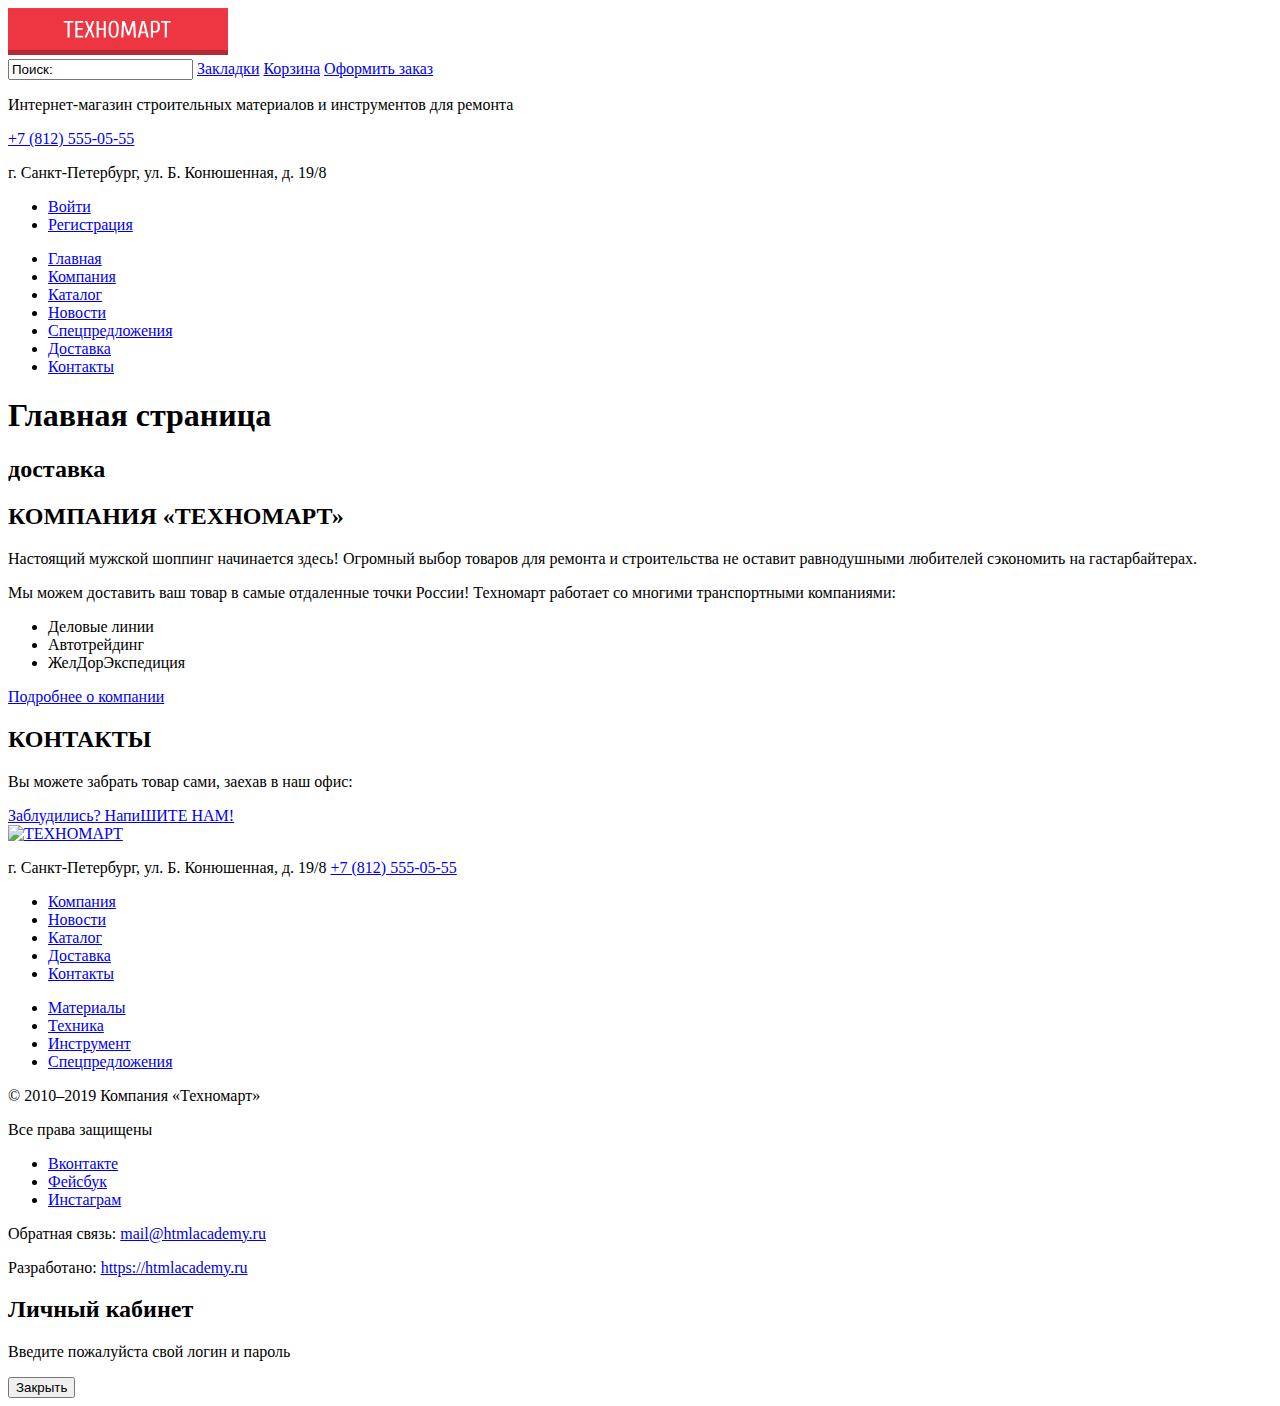
==== index.html @ db0eece3 "Работа над ошибками" ====
<!DOCTYPE html>
<html lang="ru">
  <head>
    <meta charset="utf-8">
    <title>HTML Academy: Техномарт</title>
  </head>
  <body>
    <header>
      <div class="head">
          <div class="logo">
            <a href="#"><img src="img/logo.png" alt="ТЕХНОМАРТ"></a>
          </div>
         
          <input maxlength="#" size="#" value="Поиск:">

          <a href="#">Закладки</a>
          <a href="#">Корзина</a>
          <a href="#">Оформить заказ</a>

          
      </div>

      <div class="contact">
          <p>Интернет-магазин строительных материалов и инструментов для ремонта</p>
          
              <div>
                <a href="tel:">+7 (812) 555-05-55</a>
              </div>
              
                 <p>г. Санкт-Петербург, ул. Б. Конюшенная, д. 19/8</p>
                 
              <ul>
                <li><a href="#">Войти</a></li>          
                <li><a href="#">Регистрация</a></li>
              </ul>
      </div>

       
          <nav>
              <ul>
                  <li class="#"><a href="#">Главная</a></li>
                  <li class="#"><a href="#">Компания</a></li>
                  <li class="#"><a href="catalog.html">Каталог</a></li>
                  <li class="#"><a href="#">Новости</a></li>
                  <li class="#"><a href="#">Спецпредложения</a></li>
                  <li class="#"><a href="#">Доставка</a></li>
                  <li class="#"><a href="#">Контакты</a></li>
              </ul>
          </nav>
      
    </header>
    
    <main>
      <h1>Главная страница</h1>
     
      <section>
      <h2>доставка</h2>
        <section>
          <h2>КОМПАНИЯ &#171;ТЕХНОМАРТ&#187;</h2>
        
          <p>Настоящий мужской шоппинг начинается здесь! Огромный выбор товаров для
               ремонта и строительства не оставит равнодушными любителей сэкономить на
                гастарбайтерах.</p>
           
            <p> Мы можем доставить ваш товар в самые отдаленные точки России!
              Техномарт работает со многими транспортными компаниями:</p>
              
          <ul>
            <li>Деловые линии</li>
            <li>Автотрейдинг</li>
           <li>ЖелДорЭкспедиция</li>
          </ul> 
          <a href="#">Подробнее о компании</a>         
        </section>

        <section>
          <h2>КОНТАКТЫ</h2>
            <p>Вы можете забрать товар сами, 
              заехав в наш офис:</p>
          <a href="#">Заблудились? НапиШИТЕ НАМ!</a>
        </section>
      </section>
    </main>


    <footer> 
      <div>
        <a href="#"><img src="" alt="ТЕХНОМАРТ"></a>
      </div>

      <div>
        <p>
          г. Санкт-Петербург, ул. Б. Конюшенная, д. 19/8
          <a href="tel:">+7 (812) 555-05-55</a>
        </p>
      </div>

       
        <nav>
         <ul>
            <li class="#"><a href="#">Компания</a></li>
            <li class="#"><a href="#">Новости</a></li>
            <li class="#"><a href="catalog.html">Каталог</a></li>
            <li class="#"><a href="#">Доставка</a></li>
            <li class="#"><a href="#">Контакты</a></li>
          </ul>
        </nav>
      

       
        <nav>    
          <ul>
            <li class="#"><a href="#">Материалы</a></li>
            <li class="#"><a href="#">Техника</a></li>
            <li class="#"><a href="#">Инструмент</a></li>
            <li class="#"><a href="#">Спецпредложения</a></li>
          </ul>
        </nav>
      
      <div>
        <p> © 2010–2019 Компания «Техномарт»</p>
        <p> Все права защищены</p>
      </div>

      
        <ul>
          <li>
            <a href="#">Вконтакте</a>
          </li>
          <li>
            <a href="#">Фейсбук</a>
          </li>
          <li>
            <a href="#">Инстаграм</a>
          </li>
        </ul>
     
      <div>
        <p>Обратная связь:
          <a href="mailto:mail@htmlacademy.ru">mail@htmlacademy.ru</a></p>
      </div>
      <div>    
        <p>Разработано:
        <a href="https://up.htmlacademy.ru/htmlcss/28/project/technomart#technomart-3-5">https://htmlacademy.ru</a></p>
      </div>
    </footer>

  </body>
</html>



<section>
  <h2>Личный кабинет</h2>
  <p>Введите пожалуйста свой логин и пароль</p>
  <!-- Здесь будет форма логина -->
  <button type="button">Закрыть</button>
</section>
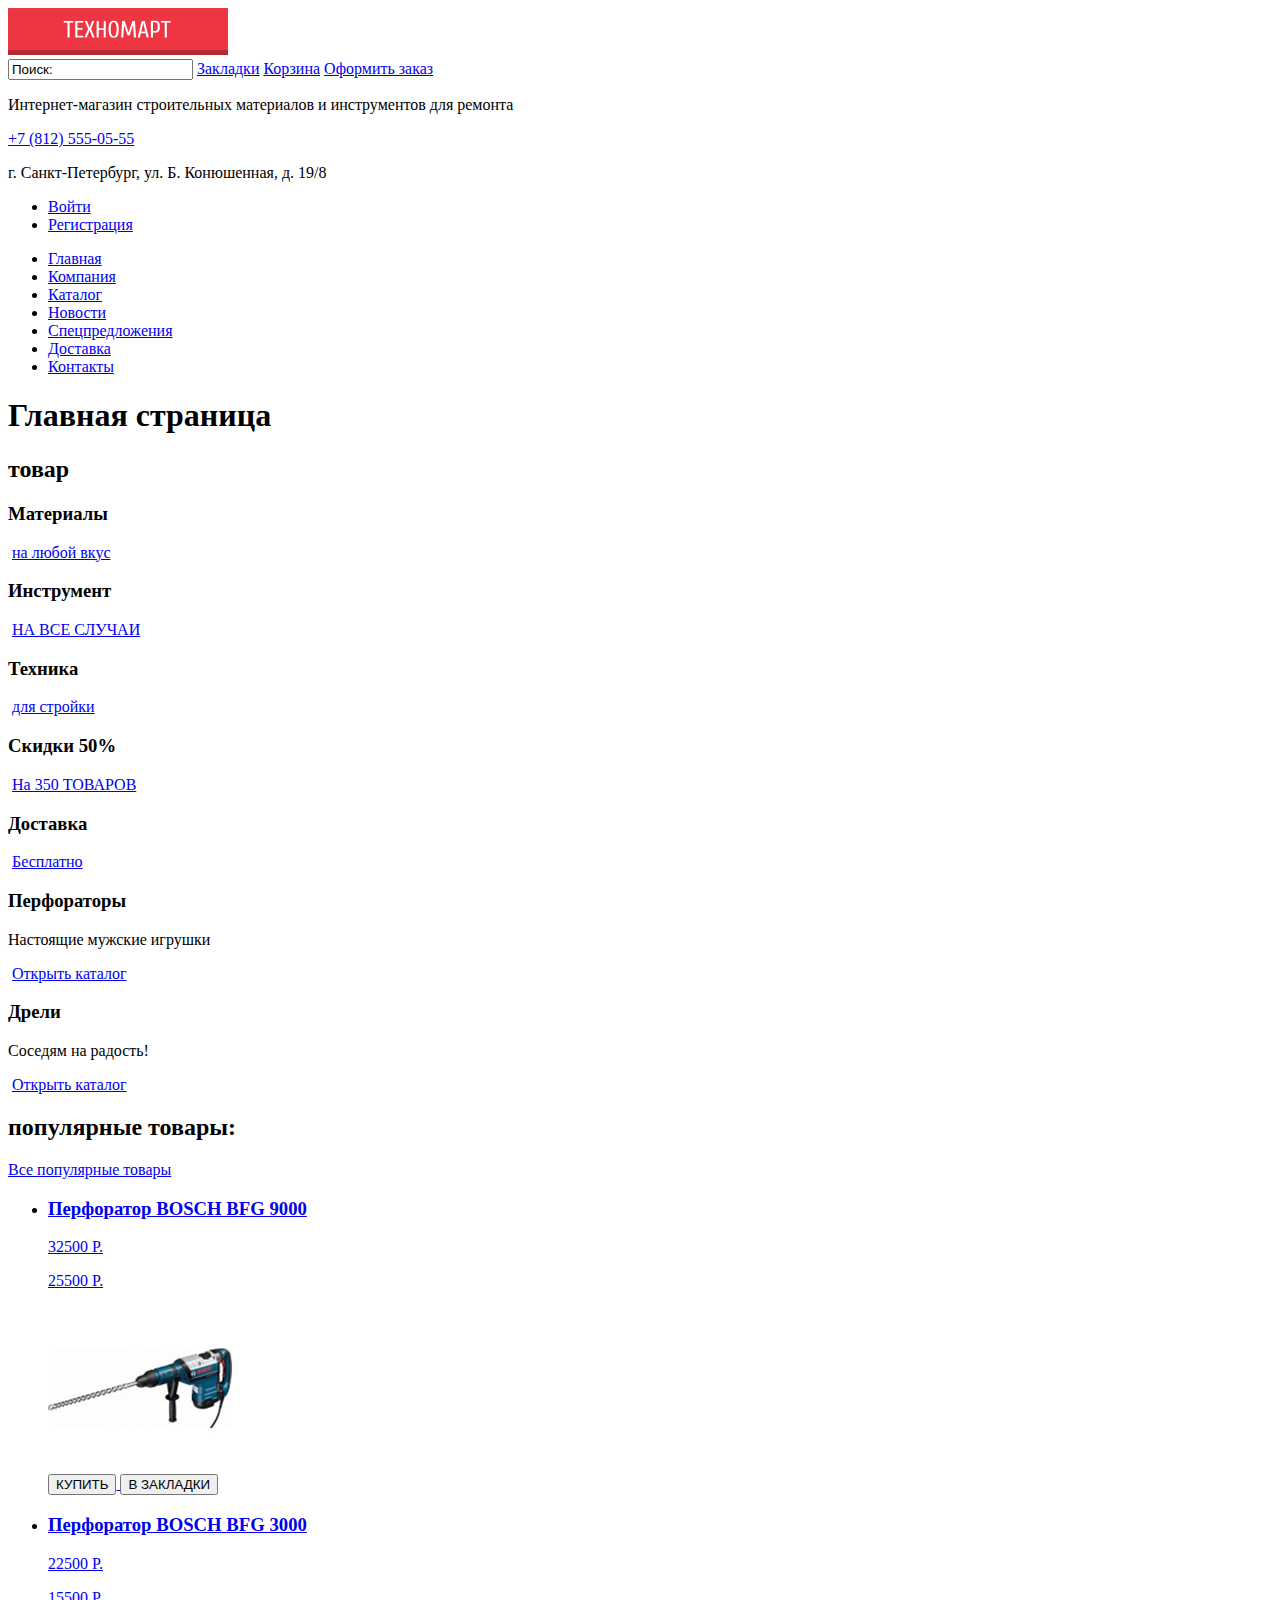
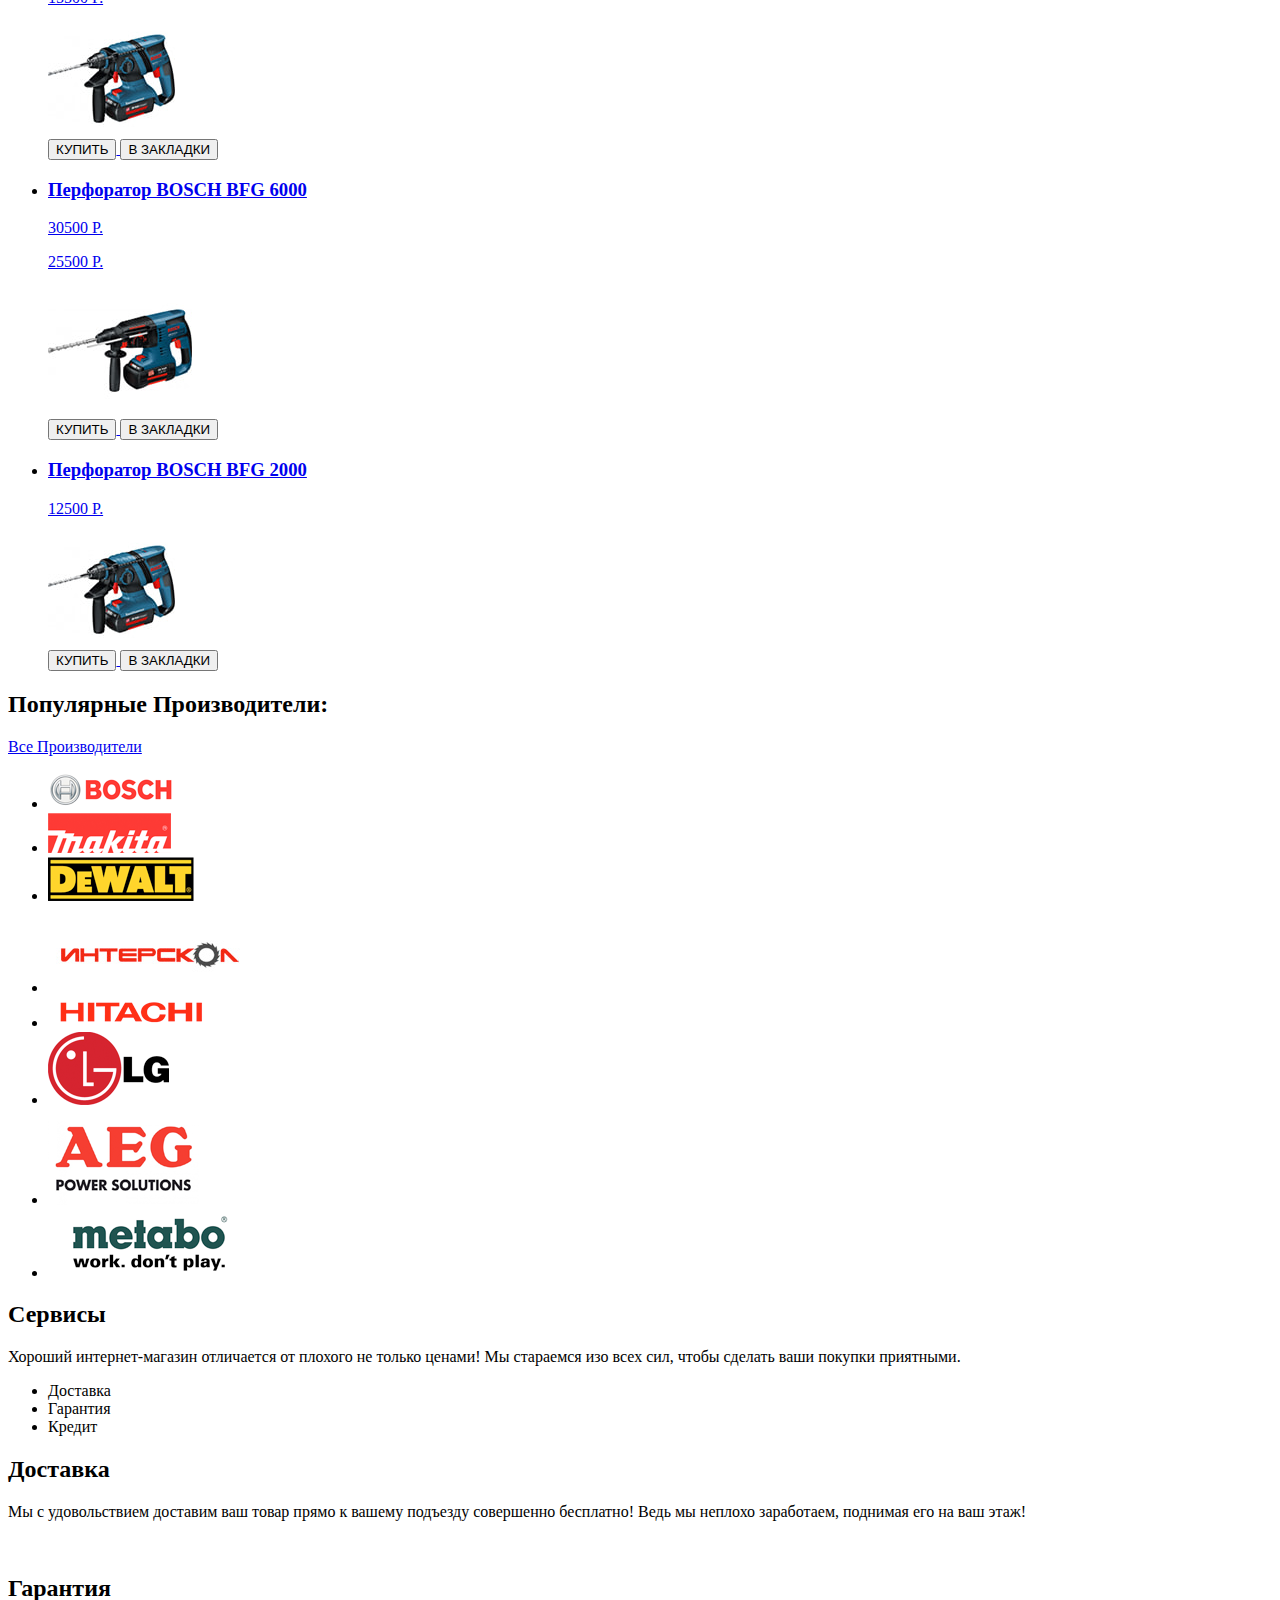
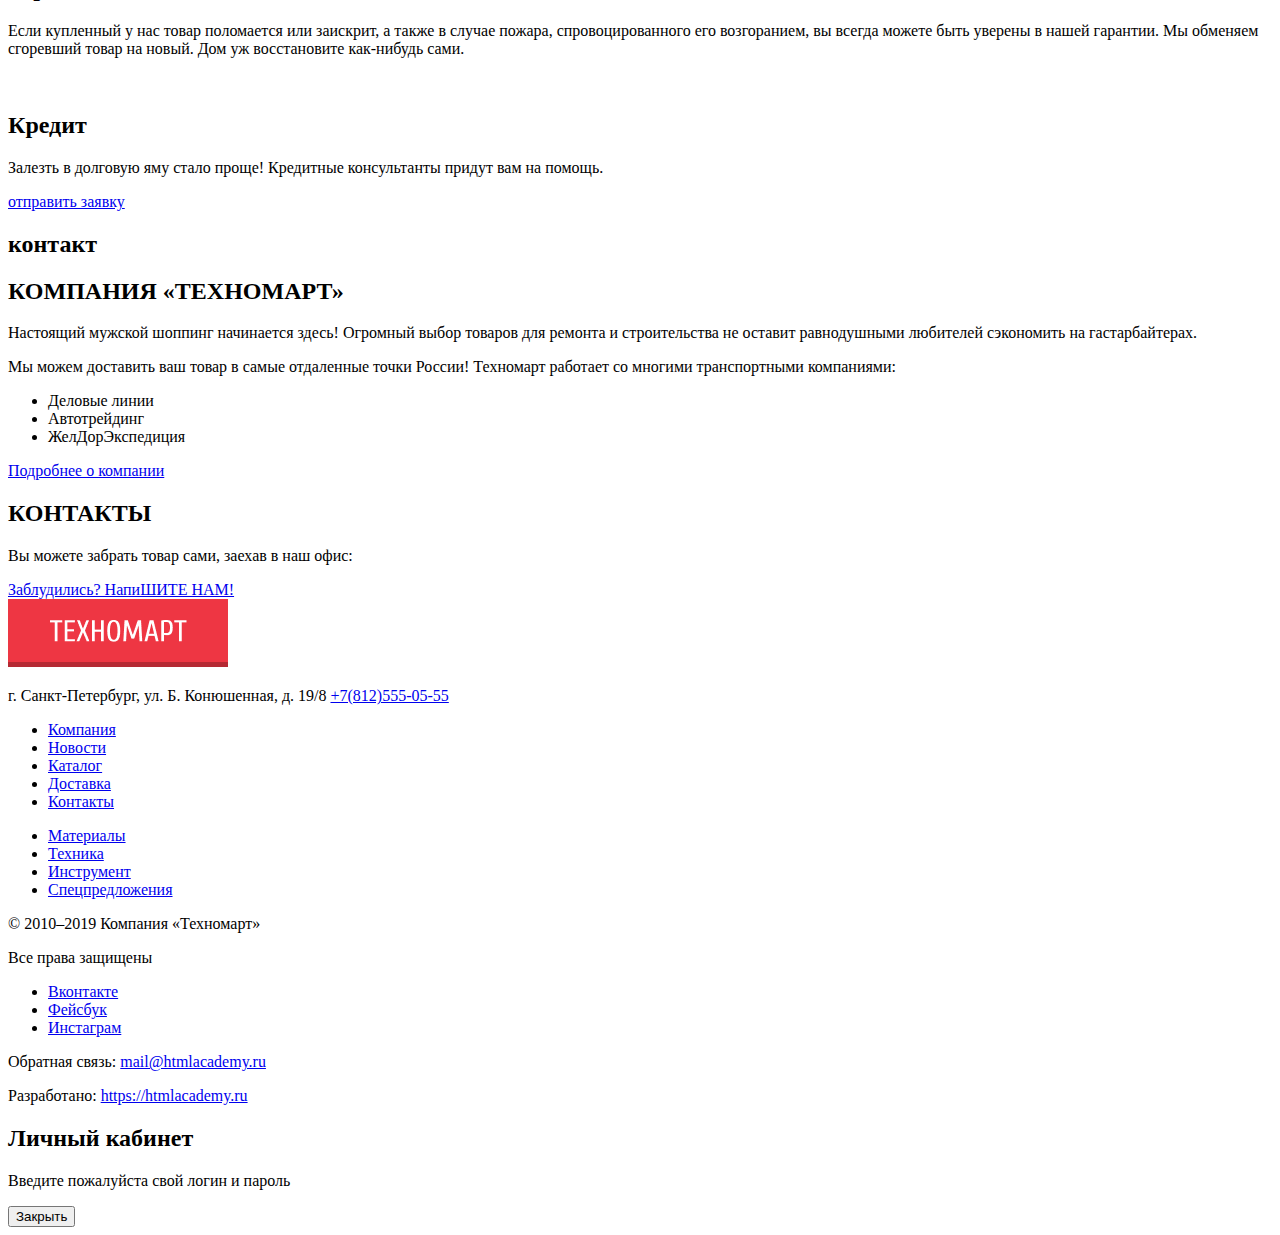
==== commit d9e79329: "Проверка задания 3 частичность 4." ====
--- a/index.html
+++ b/index.html
@@ -8,23 +8,21 @@
     <header>
       <div class="head">
           <div class="logo">
-            <a href="#"><img src="img/logo.png" alt="ТЕХНОМАРТ"></a>
+            <a href="#"><img src="img/logo.png" width="220" height="47" alt="ТЕХНОМАРТ"></a>
           </div>
          
           <input maxlength="#" size="#" value="Поиск:">
 
           <a href="#">Закладки</a>
           <a href="#">Корзина</a>
-          <a href="#">Оформить заказ</a>
-
-          
+          <a href="#">Оформить заказ</a>          
       </div>
 
       <div class="contact">
           <p>Интернет-магазин строительных материалов и инструментов для ремонта</p>
           
               <div>
-                <a href="tel:">+7 (812) 555-05-55</a>
+                <a href="tel:+78125550555">+7 (812) 555-05-55</a>
               </div>
               
                  <p>г. Санкт-Петербург, ул. Б. Конюшенная, д. 19/8</p>
@@ -52,9 +50,164 @@
     
     <main>
       <h1>Главная страница</h1>
+      <section>
+        <h2>товар</h2>
+        
+        <div>
+          <h3>Материалы</h3>
+          <img src="#" alt="">
+        <a href="#">на любой вкус</a>
+        </div>
+        <div>
+          <h3>Инструмент</h3>
+          <img src="#" alt="">
+        <a href="#">НА ВСЕ СЛУЧАИ</a>
+        </div>
+        <div>
+          <h3>Техника</h3>
+          <img src="#" alt="">
+        <a href="#">для стройки</a>
+              </div>
+        <div>
+          <h3>Скидки 50%</h3>
+          <img src="#" alt="">
+        <a href="#">На 350 ТОВАРОВ</a>
+              </div>
+        <div>
+          <h3>Доставка</h3>
+          <img src="#" alt="">
+        <a href="#">Бесплатно</a>
+              </div>
+        <div>
+          <div>
+            <h3>Перфораторы</h3>
+            <p>Настоящие мужские игрушки</p>
+            <img src="#" alt="">
+          <a href="#">Открыть каталог</a>          
+          </div>
+          <div>
+            <h3>Дрели</h3>
+            <p>Соседям на радость!</p>
+            <img src="#" alt="">
+          <a href="#">Открыть каталог</a>
+                  </div>
+        </div>
+      </section>
+
+      <section>
+        <h2>популярные товары:</h2>
+        <a href="#">Все популярные товары</a>
+        <ul>
+          <li>
+            <a href="product.html">
+              <h3>Перфоратор BOSCH BFG 9000</h3>
+              <p>32500 Р.</p>
+              <p>25500 P.</p>
+              <div>
+                  <img src="img/BFG9000.jpg" width="184" height="164" alt="Перфоратор BOSCH BFG 9000">
+              </div>
+              <div>
+                <button type="button">КУПИТЬ</button>
+                <button type="button">В ЗАКЛАДКИ</button>
+              </div>
+            </a> 
+          </li>
+          <li>
+            <a href="product.html">
+              <h3>Перфоратор BOSCH BFG 3000</h3>
+              <p>22500 Р.</p>
+              <p>15500 P.</p>
+              <div>
+                  <img src="img/BFG3000.jpg" width="127" height="112" alt="Перфоратор BOSCH BFG 3000">
+              </div>
+              <div>
+                <button type="button">КУПИТЬ</button>
+                <button type="button">В ЗАКЛАДКИ</button>
+              </div>
+            </a> 
+            </li>
+          <li>
+            <a href="product.html">
+              <h3>Перфоратор BOSCH BFG 6000</h3>
+              <p>30500 Р.</p>
+              <p>25500 P.</p>
+              <div>
+                  <img src="img/BFG6000.jpg" width="144" height="128" alt="Перфоратор BOSCH BFG 6000">
+              </div>
+              <div>
+                <button type="button">КУПИТЬ</button>
+                <button type="button">В ЗАКЛАДКИ</button>
+              </div>
+            </a> 
+          </li>
+          <li>
+            <a href="product.html">
+              <h3>Перфоратор BOSCH BFG 2000</h3>
+              <p>12500 P.</p>
+              <div>
+                  <img src="img/BFG2000.jpg" width="127" height="112" alt="Перфоратор BOSCH BFG 2000">
+              </div>
+              <div>
+                <button type="button">КУПИТЬ</button>
+                <button type="button">В ЗАКЛАДКИ</button>
+              </div>
+            </a> 
+          </li>
+        </ul>
+      </section>
+
+      <section>
+        <h2>Популярные Производители:</h2>
+        <a href="#">Все Производители</a>
+        <ul>
+          <li><a href="#"><img src="img/bosh.png" alt="BOSCH"></a> </li>
+          <li><a href="#"><img src="img/makita.png" alt="makita"></a></li>
+          <li><a href="#"><img src="img/dewalt.png" alt="dewalt"></a></li>
+          <li><a href="#"><img src="img/interskol.png" alt="interskol"></a></li>
+          <li><a href="#"><img src="img/hitachi.png" alt="hitachi"></a></li>
+          <li><a href="#"><img src="img/lg.png" alt="lg"></a></li>
+          <li><a href="#"><img src="img/AEG.png" alt="AEG"></a></li>
+          <li><a href="#"><img src="img/metabo.png" alt="metabo"></a></li>
+        </ul>       
      
-      <section>
-      <h2>доставка</h2>
+      </section>
+      
+      <section>
+        <h2>Сервисы</h2>
+        <p>Хороший интернет-магазин отличается от плохого не только ценами!
+          Мы стараемся изо всех сил, чтобы сделать ваши покупки приятными.</p>
+          <ul>
+            <li>Доставка</li>
+            <li>Гарантия</li>
+            <li>Кредит</li>
+          </ul>
+          <div>
+            <h2>Доставка</h2>
+            <p>Мы с удовольствием доставим ваш товар прямо 
+              к вашему подъезду совершенно бесплатно!
+              Ведь мы неплохо заработаем, 
+              поднимая его на ваш этаж!</p>
+            <img src="" alt=""> 
+          </div>
+
+          <div>
+            <h2>Гарантия</h2>
+            <p>Если купленный у нас товар поломается или заискрит, а также в случае пожара, спровоцированного его возгоранием, 
+              вы всегда можете быть уверены в нашей гарантии. Мы обменяем сгоревший товар на новый. Дом уж восстановите как-нибудь сами.</p>
+            <img src="" alt="">
+          </div>
+
+          <div>
+            <h2>Кредит</h2>
+            <p>Залезть в долговую яму стало проще! Кредитные консультанты придут вам на помощь.</p>
+            <a href="#">отправить заявку</a>
+            <img src="" alt="">
+          </div>
+      </section>
+
+
+      <section>
+      <h2>контакт</h2>
         <section>
           <h2>КОМПАНИЯ &#171;ТЕХНОМАРТ&#187;</h2>
         
@@ -85,13 +238,13 @@
 
     <footer> 
       <div>
-        <a href="#"><img src="" alt="ТЕХНОМАРТ"></a>
+        <a href="#"><img src="img/logo2.png" width="220" height="68" alt="ТЕХНОМАРТ"></a>
       </div>
 
       <div>
         <p>
           г. Санкт-Петербург, ул. Б. Конюшенная, д. 19/8
-          <a href="tel:">+7 (812) 555-05-55</a>
+          <a href="tel:+78125550555">+7(812)555-05-55</a>
         </p>
       </div>
 
@@ -141,7 +294,7 @@
       </div>
       <div>    
         <p>Разработано:
-        <a href="https://up.htmlacademy.ru/htmlcss/28/project/technomart#technomart-3-5">https://htmlacademy.ru</a></p>
+        <a href="https://htmlacademy.ru/intensive/htmlcss">https://htmlacademy.ru</a></p>
       </div>
     </footer>
 
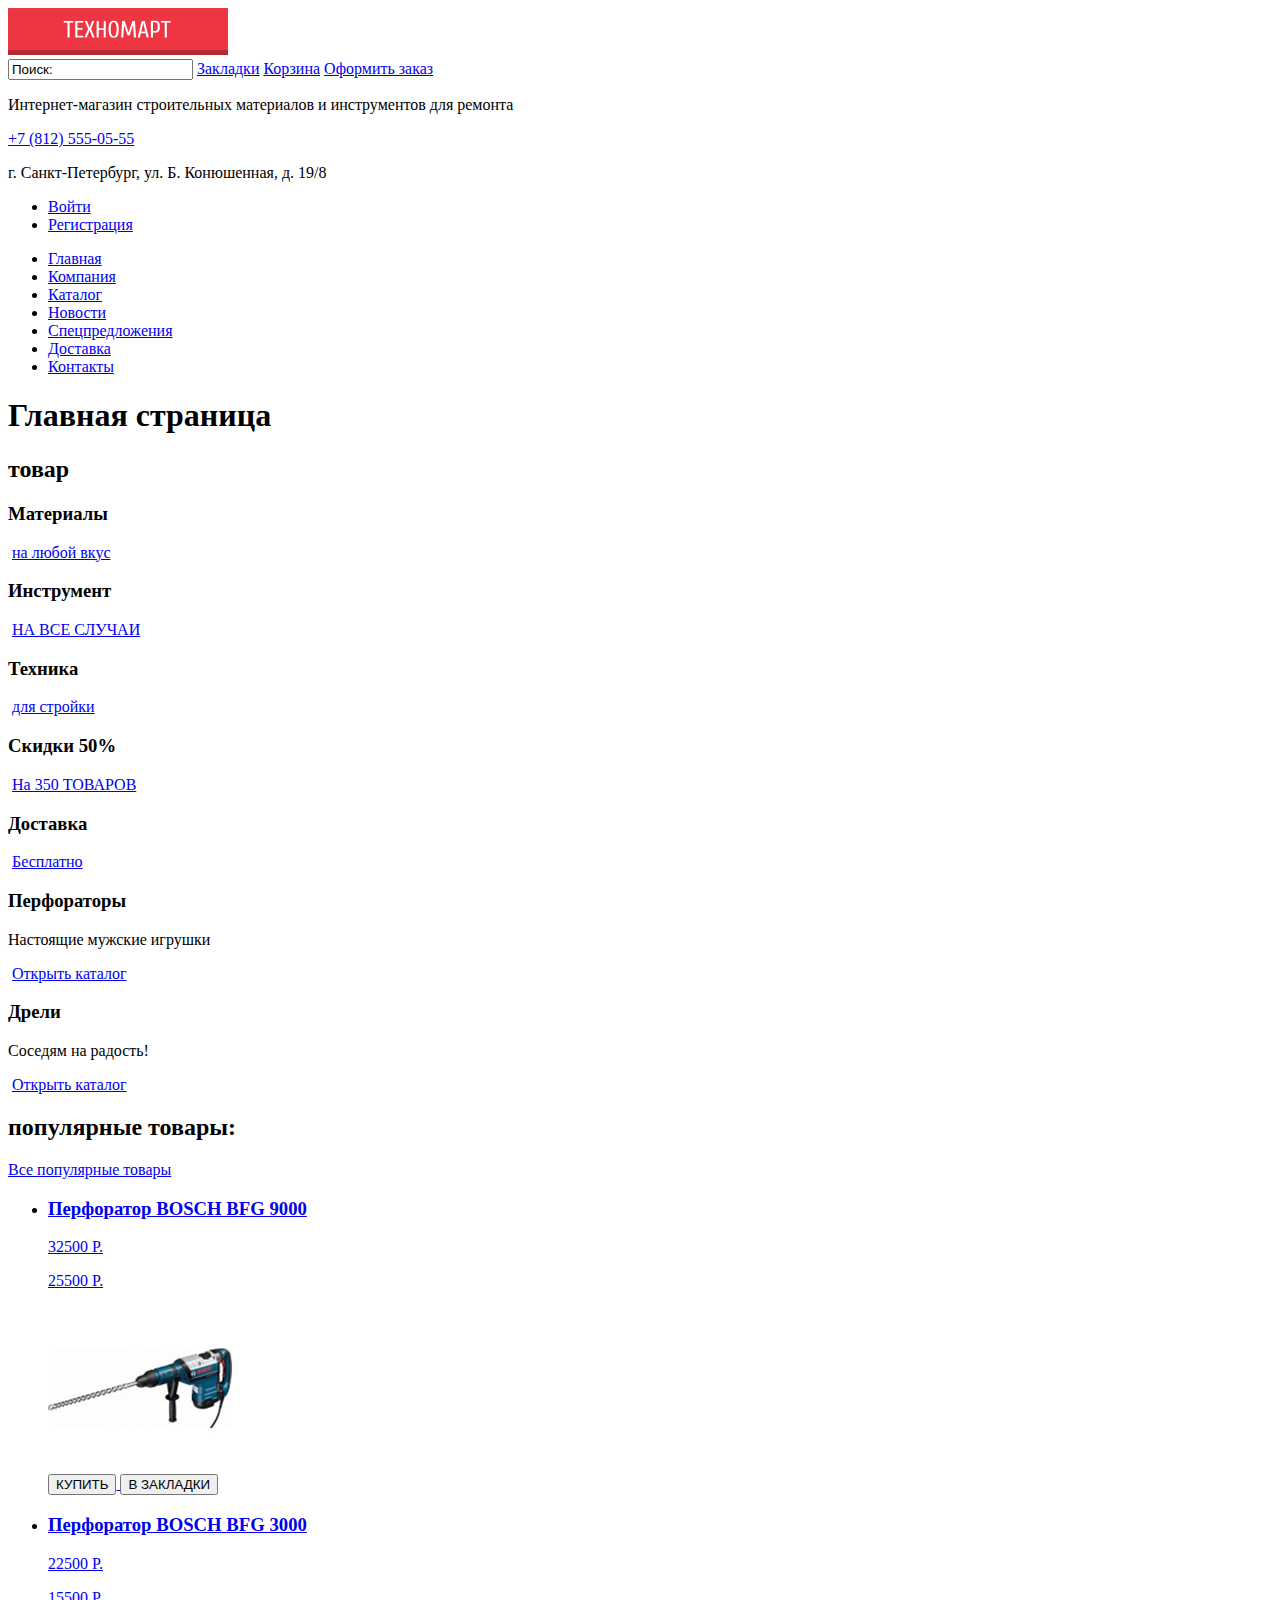
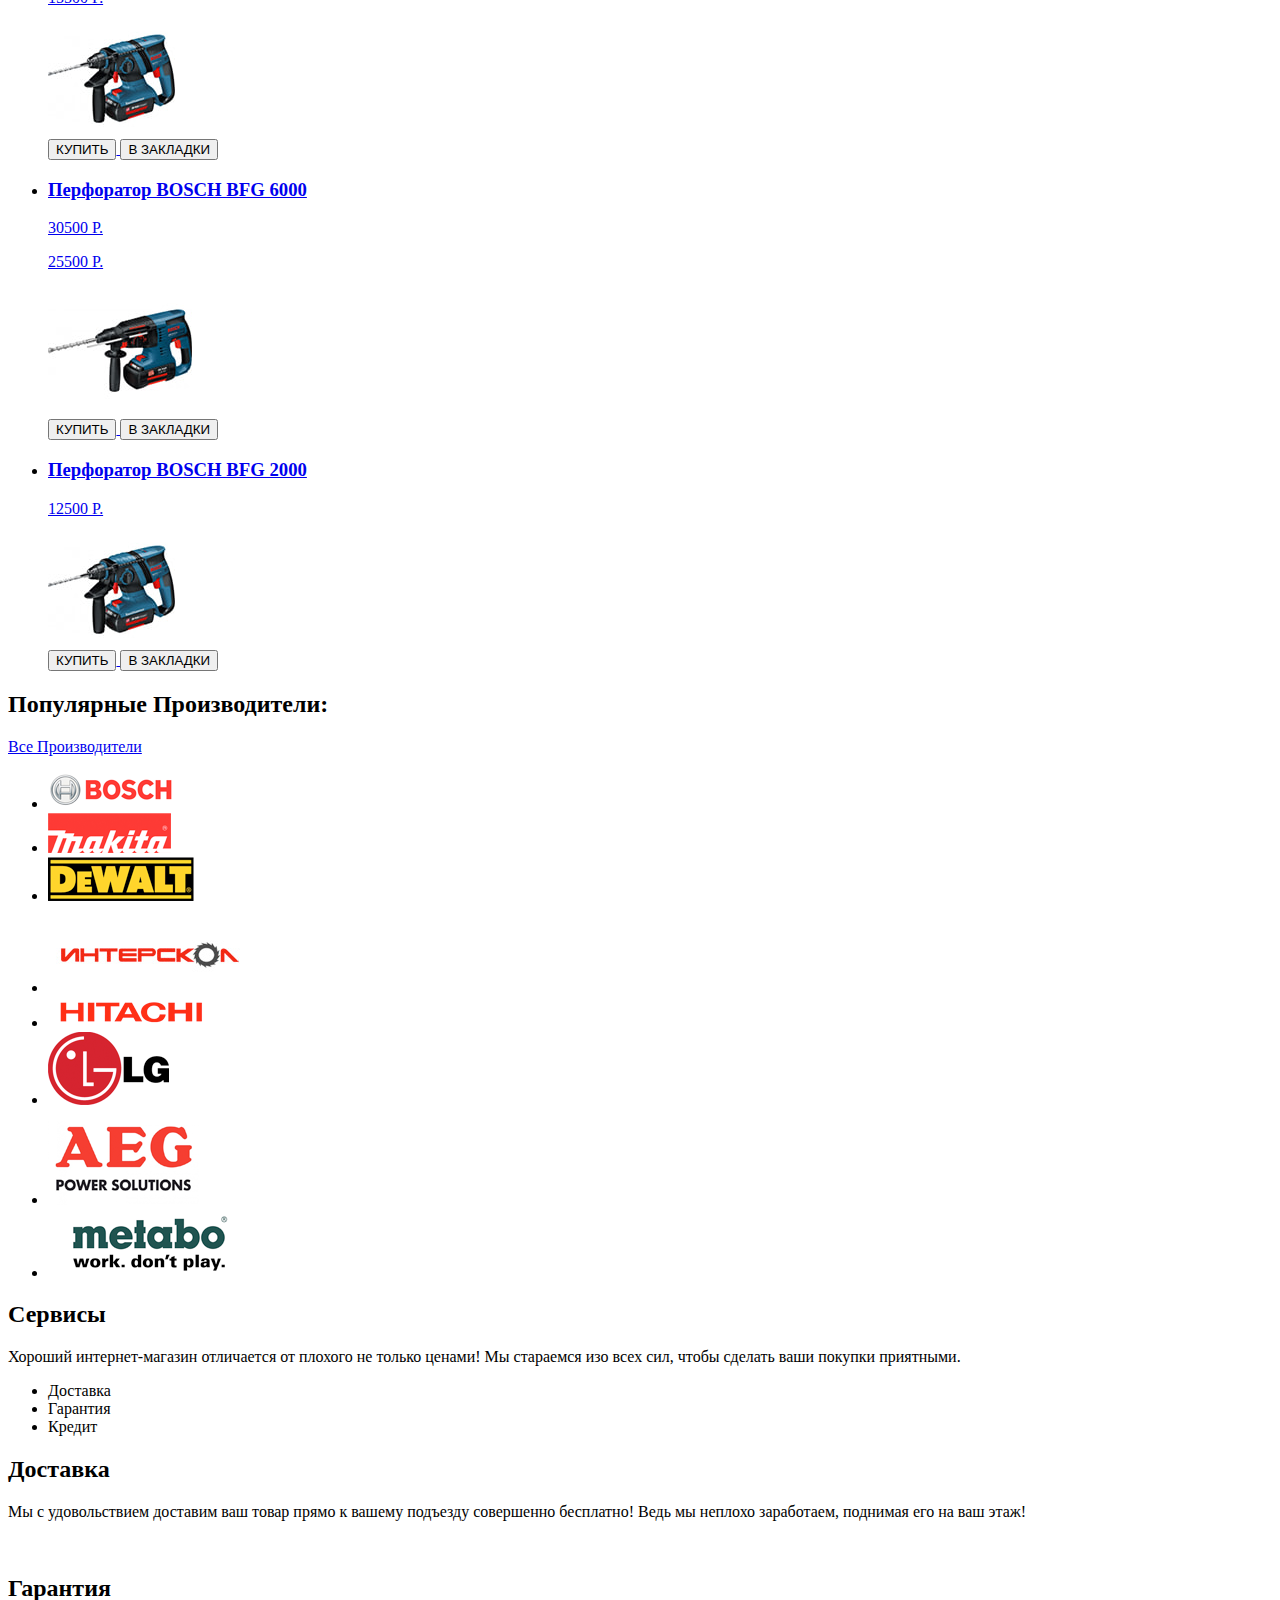
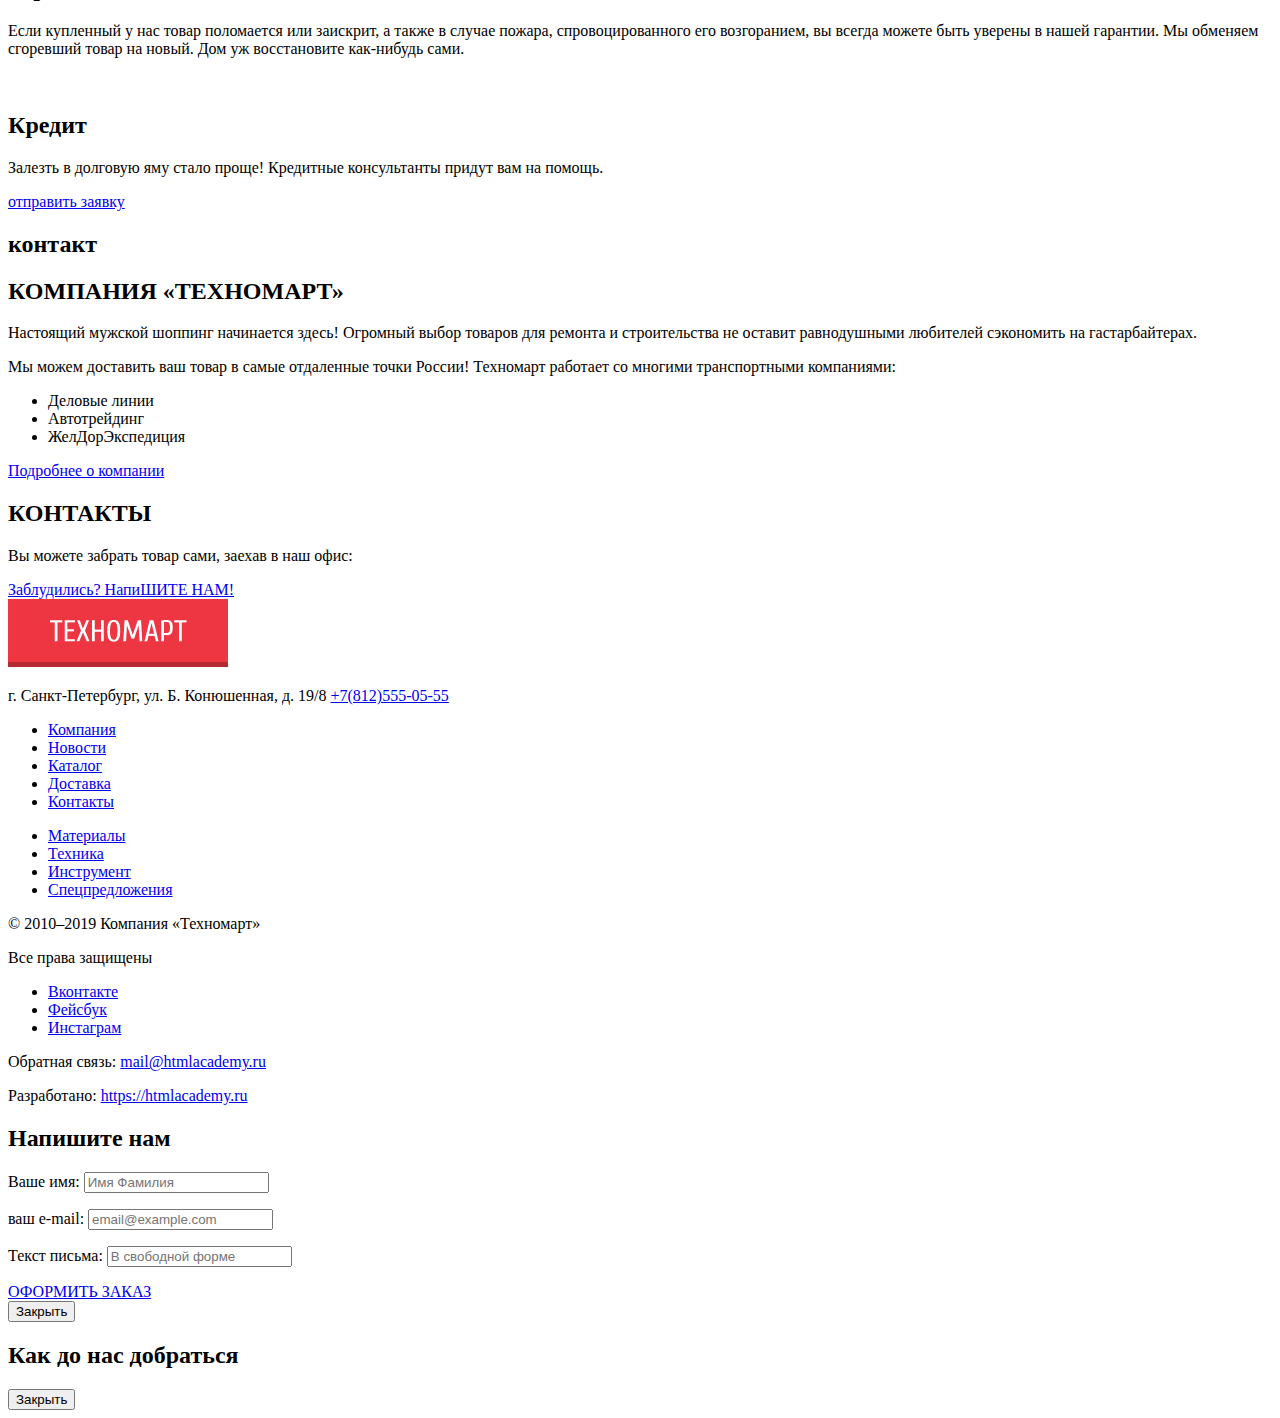
==== commit 3ea8dcb6: "Формы" ====
--- a/index.html
+++ b/index.html
@@ -49,9 +49,9 @@
     </header>
     
     <main>
-      <h1>Главная страница</h1>
-      <section>
-        <h2>товар</h2>
+      <h1 class="visually-hidden">Главная страница</h1>
+      <section>
+        <h2 class="visually-hidden">товар</h2>
         
         <div>
           <h3>Материалы</h3>
@@ -207,7 +207,7 @@
 
 
       <section>
-      <h2>контакт</h2>
+      <h2 class="visually-hidden">контакт</h2>
         <section>
           <h2>КОМПАНИЯ &#171;ТЕХНОМАРТ&#187;</h2>
         
@@ -304,8 +304,29 @@
 
 
 <section>
-  <h2>Личный кабинет</h2>
-  <p>Введите пожалуйста свой логин и пароль</p>
-  <!-- Здесь будет форма логина -->
+  <h2 class="visually-hidden">Напишите нам</h2>
+  <form action="https://echo.htmlacademy.ru" method="post">
+    <p>
+      <label for="appointment-name">Ваше имя:</label>
+      <input id="appointment-name" type="text" name="name" placeholder="Имя Фамилия">
+    </p>
+    <p>
+      <label for="appointment-email">ваш e-mail:</label>
+      <input id="appointment-email" type="email" name="email" placeholder="email@example.com">
+    </p>
+    <p>
+      <label for="appointment-text">Текст письма:</label>
+      <input id="appointment-text" type="text" name="text" placeholder="В свободной форме">
+    </p>
+    <div>
+      <a href="#">ОФОРМИТЬ ЗАКАЗ</a>
+    </div>
+  </form>
+  <button type="button">Закрыть</button>
+</section>
+
+<section>
+  <h2 class="visually-hidden">Как до нас добраться</h2>
+  <!-- Здесь будет карта -->
   <button type="button">Закрыть</button>
 </section>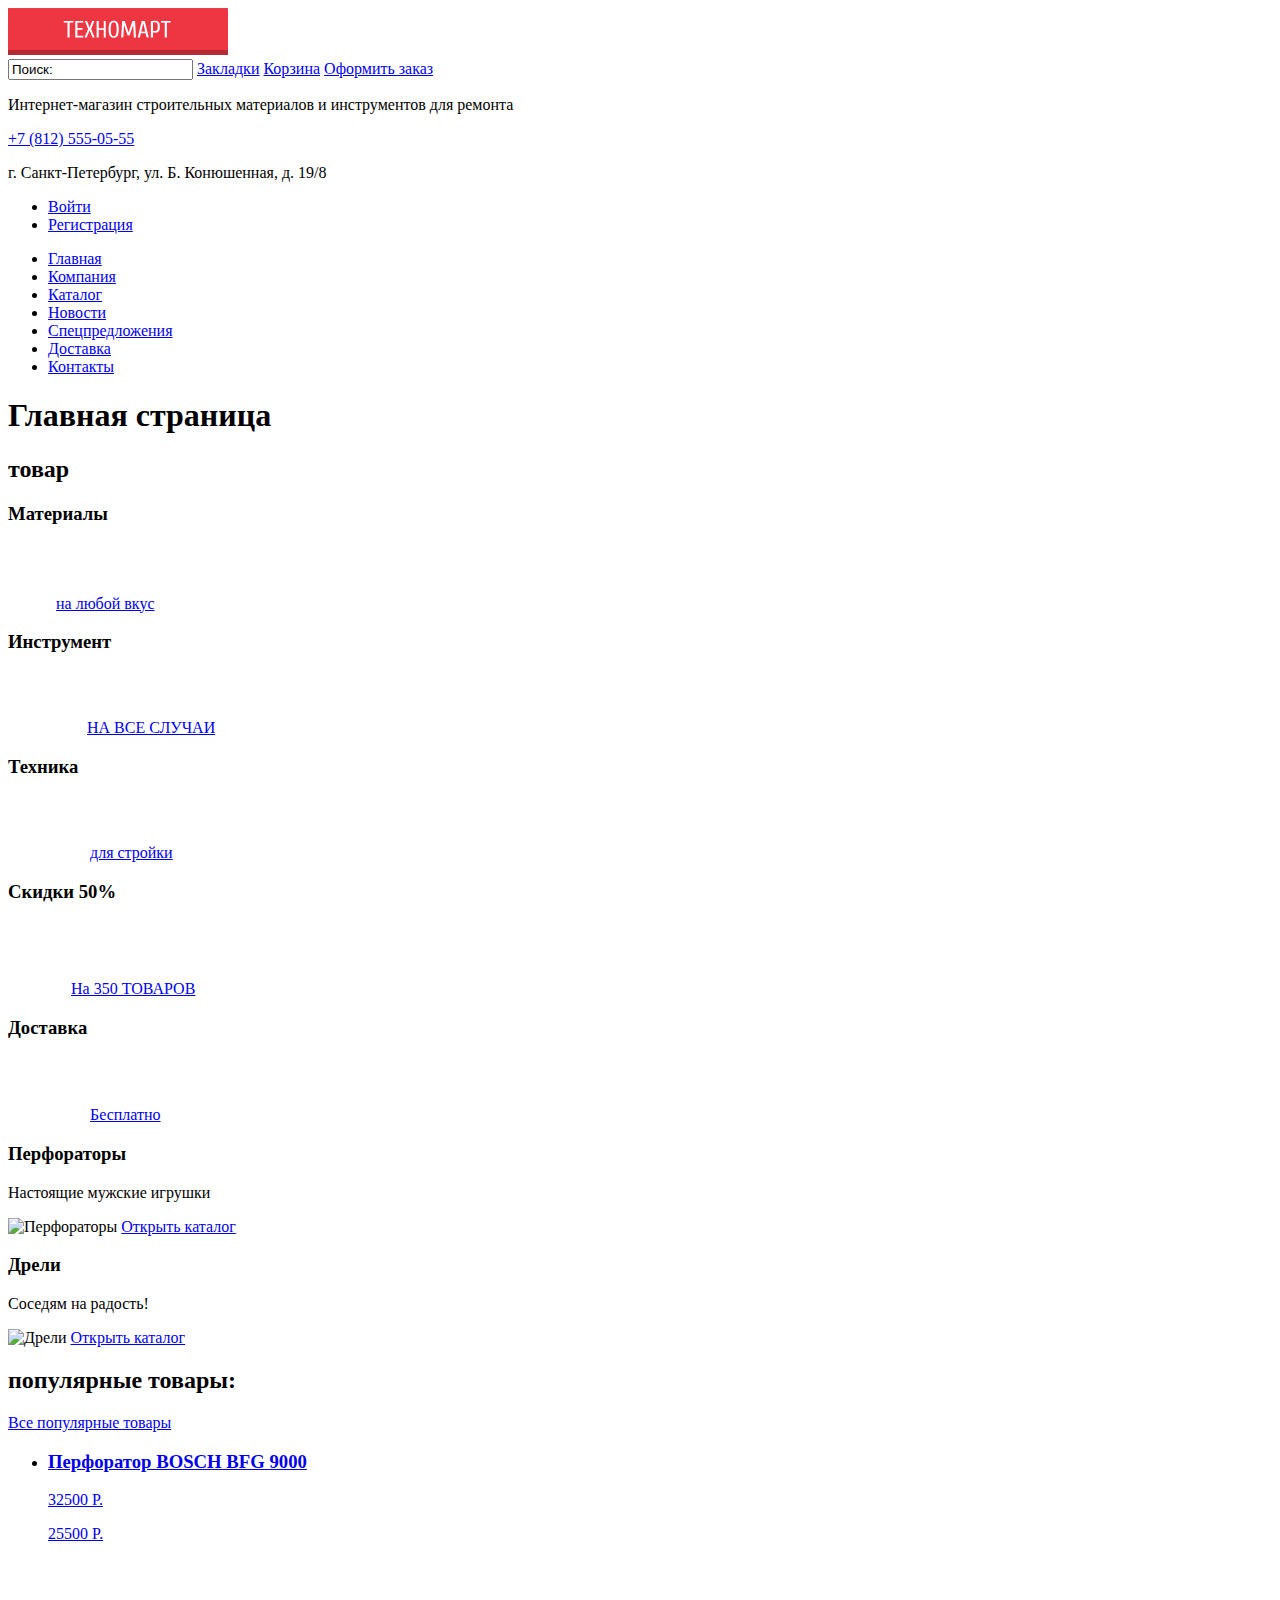
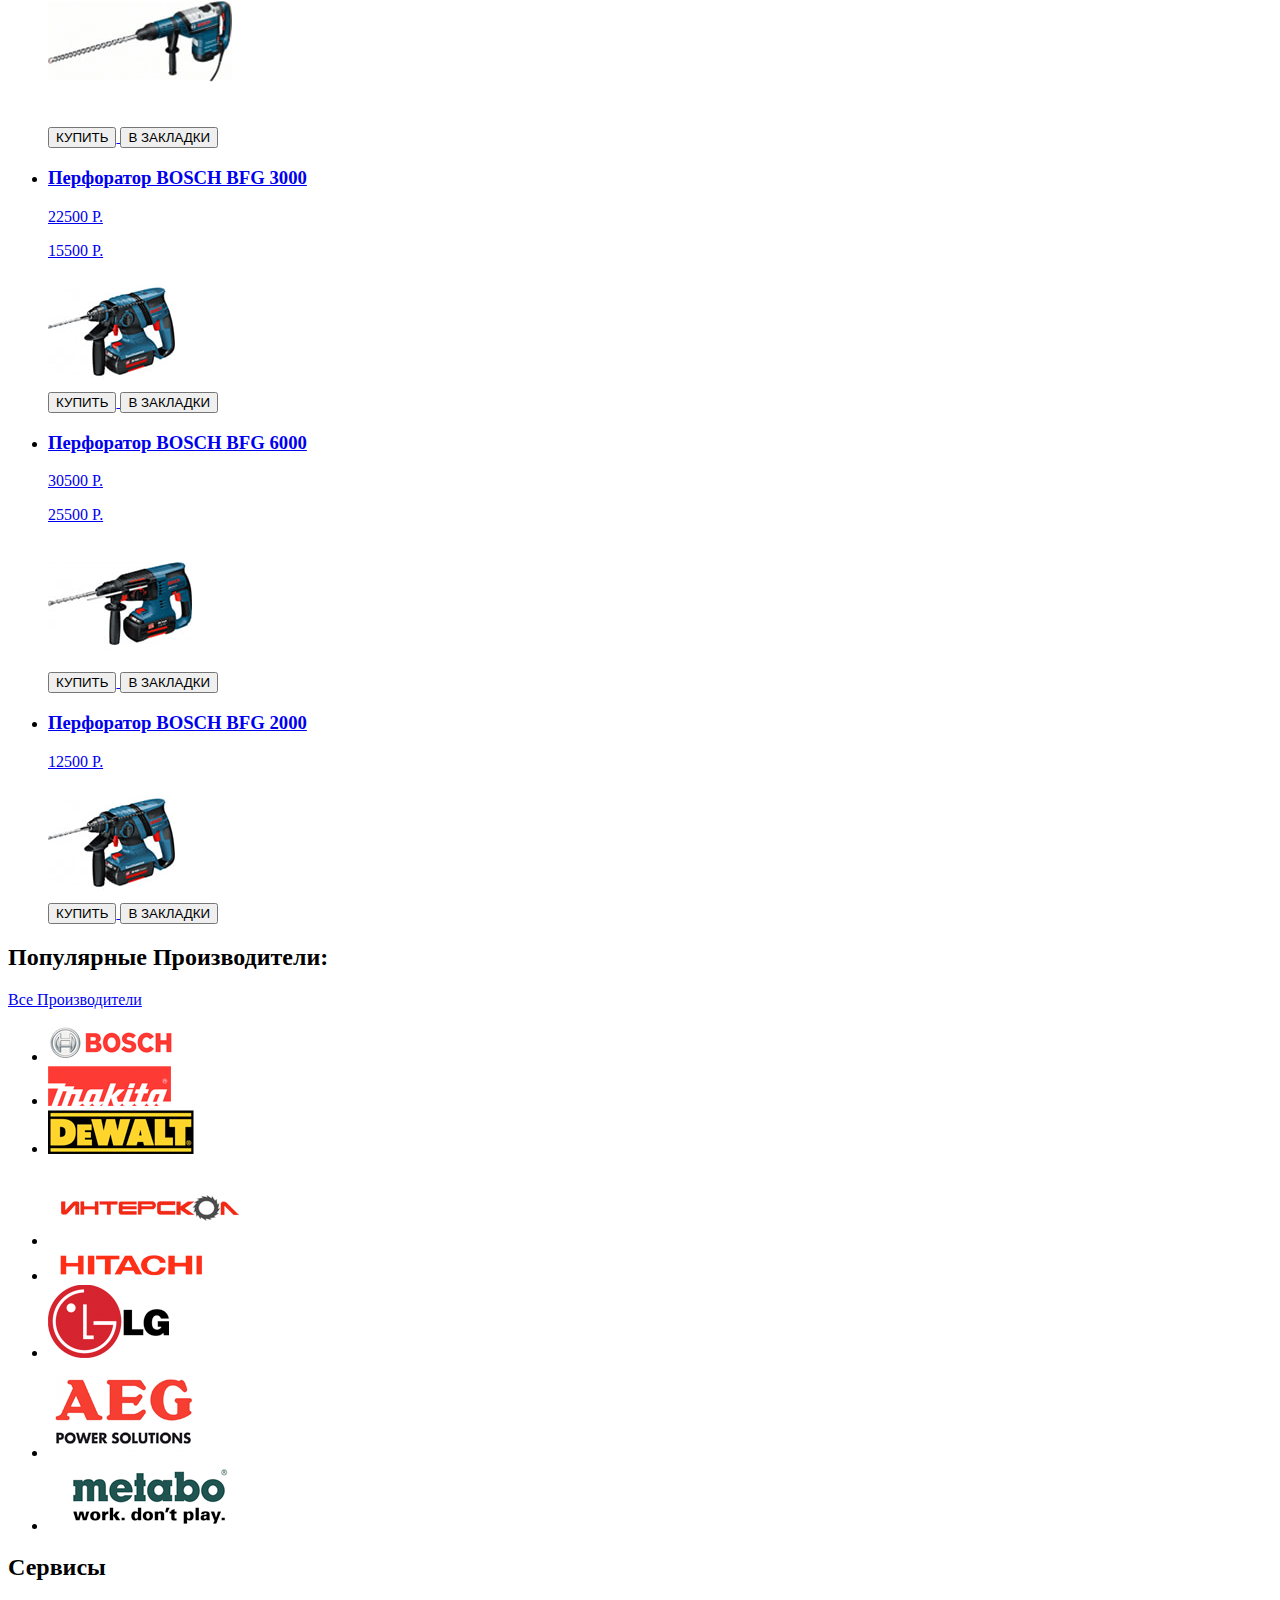
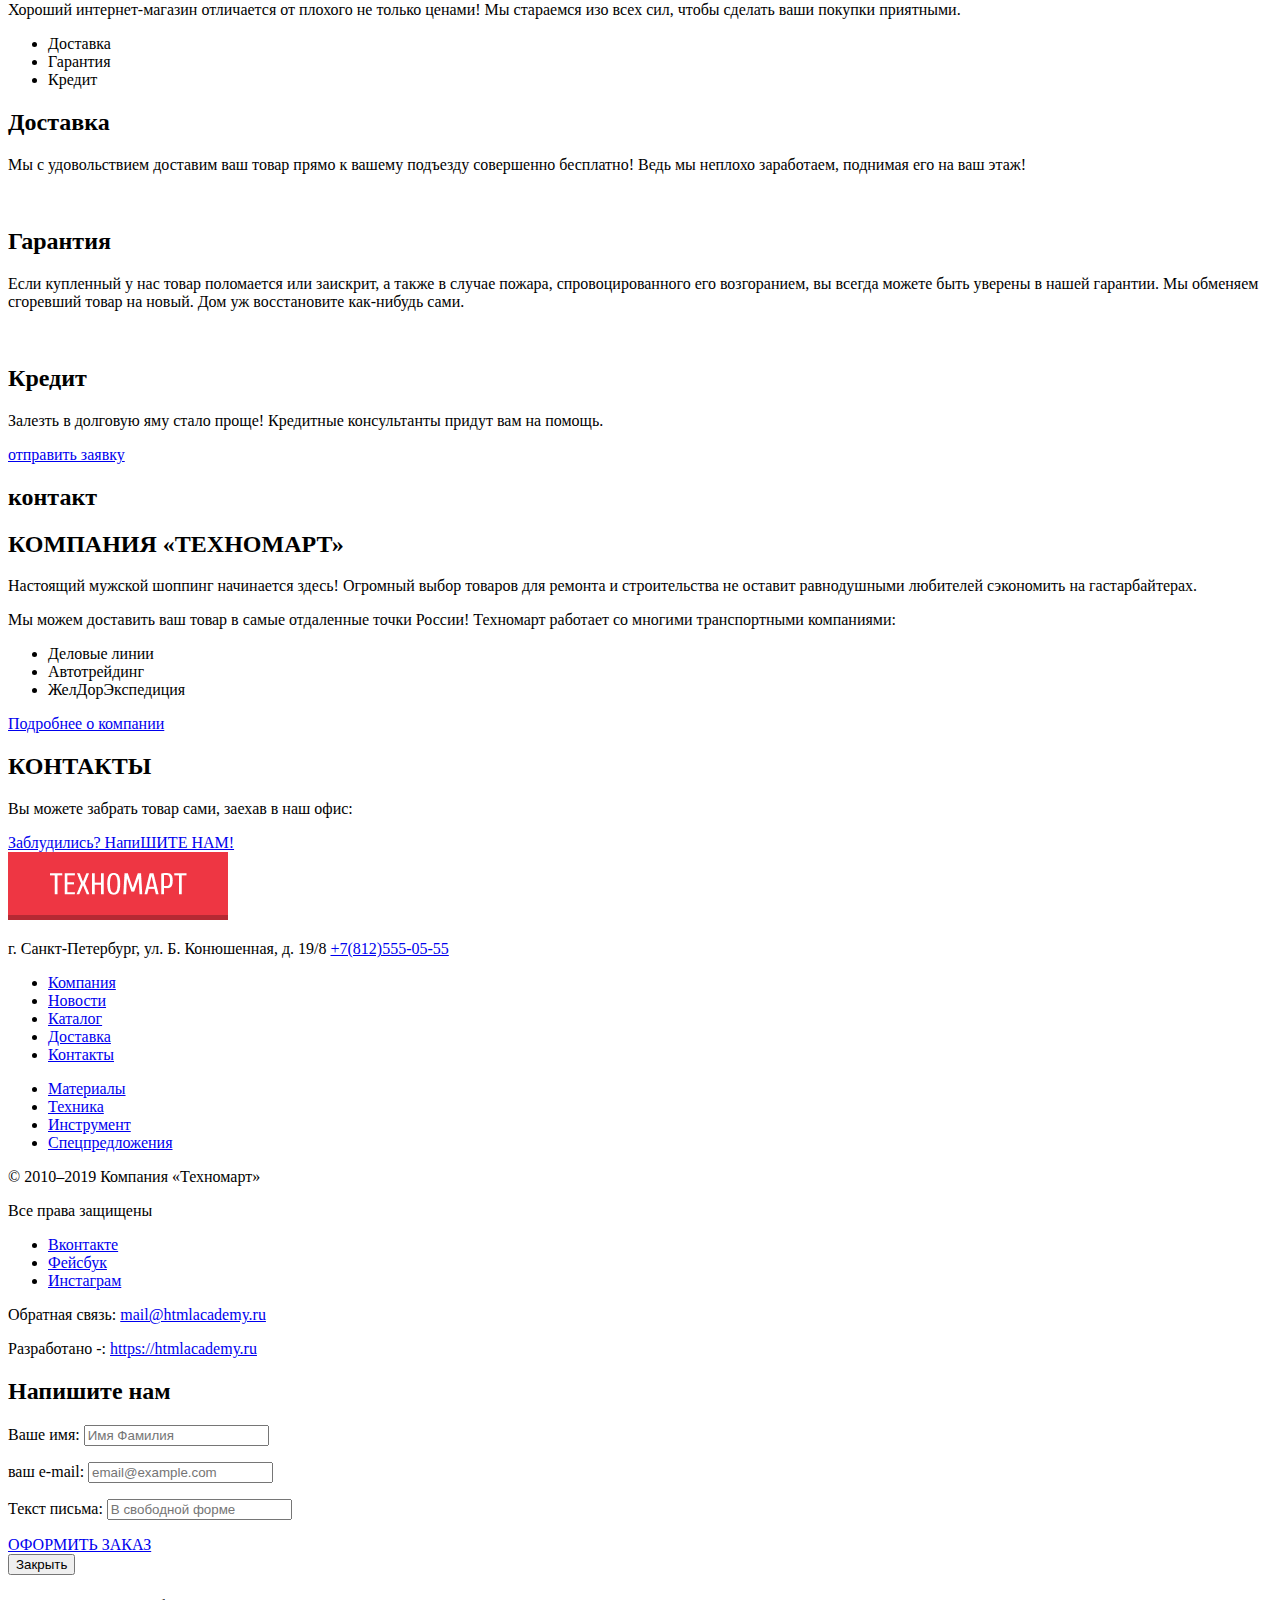
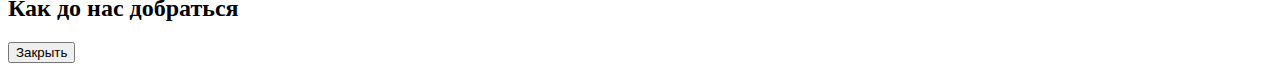
==== commit ea8fa152: "классы" ====
--- a/index.html
+++ b/index.html
@@ -3,93 +3,92 @@
   <head>
     <meta charset="utf-8">
     <title>HTML Academy: Техномарт</title>
+    <link href="https://fonts.googleapis.com/css2?family=Cuprum:ital,wght@0,400;0,700;1,400&family=PT+Sans:wght@400;700&display=swap" rel="stylesheet">
+    <link rel="stylesheet" href="normalize.css">
+    <link rel="stylesheet" href="style.css">
   </head>
   <body>
     <header>
       <div class="head">
           <div class="logo">
-            <a href="#"><img src="img/logo.png" width="220" height="47" alt="ТЕХНОМАРТ"></a>
+            <a class="logo-link" href="#"><img src="img/logo.png" width="220" height="47" alt="ТЕХНОМАРТ"></a>
           </div>
          
-          <input maxlength="#" size="#" value="Поиск:">
-
-          <a href="#">Закладки</a>
-          <a href="#">Корзина</a>
-          <a href="#">Оформить заказ</a>          
+          <input class="search" maxlength="#" size="#" value="Поиск:">
+
+          <a class="bookmarks" href="#">Закладки</a>
+          <a class="cart" href="#">Корзина</a>
+          <a class="buy" href="#">Оформить заказ</a>          
       </div>
 
       <div class="contact">
-          <p>Интернет-магазин строительных материалов и инструментов для ремонта</p>
-          
-              <div>
-                <a href="tel:+78125550555">+7 (812) 555-05-55</a>
-              </div>
-              
-                 <p>г. Санкт-Петербург, ул. Б. Конюшенная, д. 19/8</p>
+          <p class="contacts-description">Интернет-магазин строительных материалов и инструментов для ремонта</p>
+
+             <a class="contacts-phone" href="tel:+78125550555">+7 (812) 555-05-55</a>
+
+             <p class="contacts-adress">г. Санкт-Петербург, ул. Б. Конюшенная, д. 19/8</p>
                  
-              <ul>
-                <li><a href="#">Войти</a></li>          
-                <li><a href="#">Регистрация</a></li>
+              <ul class="contacts-btns">
+                <li class="contacts-item"><a class="contacts-link" href="#">Войти</a></li>          
+                <li class="contacts-item"><a class="contacts-link" href="#">Регистрация</a></li>
               </ul>
       </div>
-
        
-          <nav>
-              <ul>
-                  <li class="#"><a href="#">Главная</a></li>
-                  <li class="#"><a href="#">Компания</a></li>
-                  <li class="#"><a href="catalog.html">Каталог</a></li>
-                  <li class="#"><a href="#">Новости</a></li>
-                  <li class="#"><a href="#">Спецпредложения</a></li>
-                  <li class="#"><a href="#">Доставка</a></li>
-                  <li class="#"><a href="#">Контакты</a></li>
+          <nav class="nav">
+              <ul class="menu">
+                  <li class="menu-item"><a class="menu-link" href="#">Главная</a></li>
+                  <li class="menu-item"><a class="menu-link" href="#">Компания</a></li>
+                  <li class="menu-item"><a class="menu-link" href="catalog.html">Каталог</a></li>
+                  <li class="menu-item"><a class="menu-link" href="#">Новости</a></li>
+                  <li class="menu-item"><a class="menu-link" href="#">Спецпредложения</a></li>
+                  <li class="menu-item"><a class="menu-link" href="#">Доставка</a></li>
+                  <li class="menu-item"><a class="menu-link" href="#">Контакты</a></li>
               </ul>
-          </nav>
-      
+          </nav>      
     </header>
     
     <main>
       <h1 class="visually-hidden">Главная страница</h1>
-      <section>
+      <section class="product">
         <h2 class="visually-hidden">товар</h2>
         
-        <div>
+        <div class="Materials">
           <h3>Материалы</h3>
-          <img src="#" alt="">
-        <a href="#">на любой вкус</a>
+          <img src="img/icon-1.svg" alt="краски">
+        <a class="text-link" href="#">на любой вкус</a>
         </div>
-        <div>
+        <div class="Tool">
           <h3>Инструмент</h3>
-          <img src="#" alt="">
-        <a href="#">НА ВСЕ СЛУЧАИ</a>
+          <img src="img/icon-2.svg" alt="инструмент">
+        <a class="text-link" href="#">НА ВСЕ СЛУЧАИ</a>
         </div>
-        <div>
+        <div class="Equipment">
           <h3>Техника</h3>
-          <img src="#" alt="">
-        <a href="#">для стройки</a>
-              </div>
-        <div>
+          <img src="img/icon-3.svg" alt="техника">
+        <a class="text-link" href="#">для стройки</a>
+              </div>
+        <div class="Discounts">
           <h3>Скидки 50%</h3>
-          <img src="#" alt="">
-        <a href="#">На 350 ТОВАРОВ</a>
-              </div>
-        <div>
+          <img src="img/icon-4.svg" alt="скидки">
+        <a class="text-link" href="#">На 350 ТОВАРОВ</a>
+              </div>
+        <div class="Delivery">
           <h3>Доставка</h3>
-          <img src="#" alt="">
-        <a href="#">Бесплатно</a>
-              </div>
-        <div>
-          <div>
+          <img src="img/icon-5.svg" alt="доставка">
+        <a class="text-link" href="#">Бесплатно</a>
+              </div>
+        <div class="container">
+          <div class="hammer-drill">
             <h3>Перфораторы</h3>
             <p>Настоящие мужские игрушки</p>
-            <img src="#" alt="">
-          <a href="#">Открыть каталог</a>          
-          </div>
-          <div>
+            <img src="#" alt="Перфораторы">
+          <a class="text-link" href="#">Открыть каталог</a>          
+          </div>
+          <div class="drill">
             <h3>Дрели</h3>
             <p>Соседям на радость!</p>
-            <img src="#" alt="">
-          <a href="#">Открыть каталог</a>
+            <img src="#" alt="Дрели">
+          <a class="text-link" href="#">Открыть каталог</a>
                   </div>
         </div>
       </section>
@@ -237,64 +236,59 @@
 
 
     <footer> 
-      <div>
-        <a href="#"><img src="img/logo2.png" width="220" height="68" alt="ТЕХНОМАРТ"></a>
-      </div>
-
-      <div>
-        <p>
-          г. Санкт-Петербург, ул. Б. Конюшенная, д. 19/8
-          <a href="tel:+78125550555">+7(812)555-05-55</a>
+      <div class="footer-logo">
+        <a class="logo-link" href="#"><img src="img/logo2.png" width="220" height="68" alt="ТЕХНОМАРТ"></a>
+      </div>
+
+      <div class="contacts-footer">
+        <p class="contacts-adress">г. Санкт-Петербург, ул. Б. Конюшенная, д. 19/8
+          <a class="contacts-phone" href="tel:+78125550555">+7(812)555-05-55</a>
         </p>
       </div>
-
        
-        <nav>
-         <ul>
-            <li class="#"><a href="#">Компания</a></li>
-            <li class="#"><a href="#">Новости</a></li>
-            <li class="#"><a href="catalog.html">Каталог</a></li>
-            <li class="#"><a href="#">Доставка</a></li>
-            <li class="#"><a href="#">Контакты</a></li>
+        <nav class="footer-nav">
+         <ul class="footer-menu">
+            <li class="menu-item"><a class="menu-link" href="#">Компания</a></li>
+            <li class="menu-item"><a class="menu-link" href="#">Новости</a></li>
+            <li class="menu-item"><a class="menu-link" href="catalog.html">Каталог</a></li>
+            <li class="menu-item"><a class="menu-link" href="#">Доставка</a></li>
+            <li class="menu-item"><a class="menu-link" href="#">Контакты</a></li>
+          </ul>
+        </nav>
+             
+        <nav class="nav-item">    
+          <ul class="footer-secondary-menu">
+            <li class="menu-item"><a class="menu-link" href="#">Материалы</a></li>
+            <li class="menu-item"><a class="menu-link" href="#">Техника</a></li>
+            <li class="menu-item"><a class="menu-link" href="#">Инструмент</a></li>
+            <li class="menu-item"><a class="menu-link" href="#">Спецпредложения</a></li>
           </ul>
         </nav>
       
-
-       
-        <nav>    
-          <ul>
-            <li class="#"><a href="#">Материалы</a></li>
-            <li class="#"><a href="#">Техника</a></li>
-            <li class="#"><a href="#">Инструмент</a></li>
-            <li class="#"><a href="#">Спецпредложения</a></li>
-          </ul>
-        </nav>
-      
-      <div>
+      <div class="company">
         <p> © 2010–2019 Компания «Техномарт»</p>
         <p> Все права защищены</p>
       </div>
-
       
-        <ul>
-          <li>
-            <a href="#">Вконтакте</a>
-          </li>
-          <li>
-            <a href="#">Фейсбук</a>
-          </li>
-          <li>
-            <a href="#">Инстаграм</a>
+        <ul class="footer-social">
+          <li class="social-pages">
+            <a class="pages" href="#">Вконтакте</a>
+          </li>
+          <li class="social-pages">
+            <a class="pages" href="#">Фейсбук</a>
+          </li>
+          <li class="social-pages">
+            <a class="pages" href="#">Инстаграм</a>
           </li>
         </ul>
      
-      <div>
-        <p>Обратная связь:
-          <a href="mailto:mail@htmlacademy.ru">mail@htmlacademy.ru</a></p>
-      </div>
-      <div>    
-        <p>Разработано:
-        <a href="https://htmlacademy.ru/intensive/htmlcss">https://htmlacademy.ru</a></p>
+      <div class="communication">
+        <p class="Feedback">Обратная связь:
+          <a class="button" href="mailto:mail@htmlacademy.ru">mail@htmlacademy.ru</a></p>
+      </div>
+      <div class="developer">    
+        <p class="Designed">Разработано -:
+        <a class="button" href="https://htmlacademy.ru/intensive/htmlcss">https://htmlacademy.ru</a></p>
       </div>
     </footer>
 
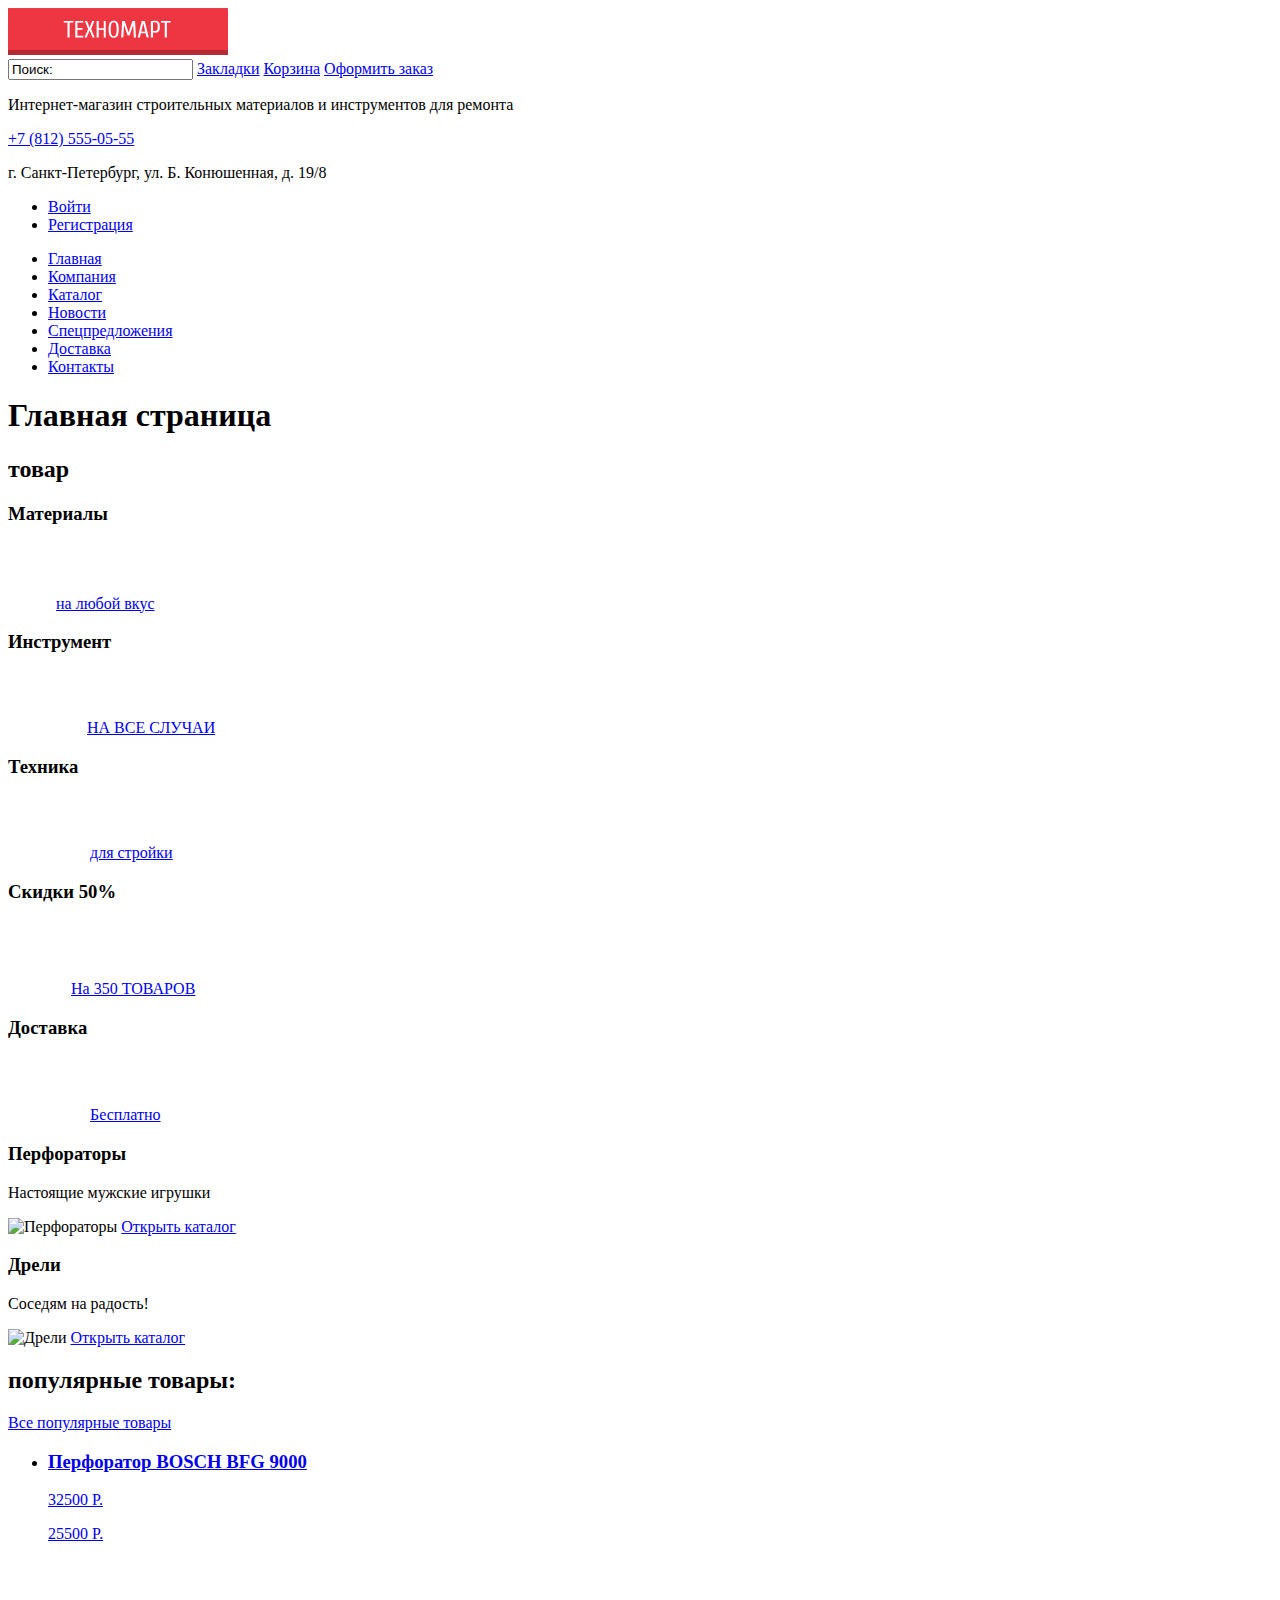
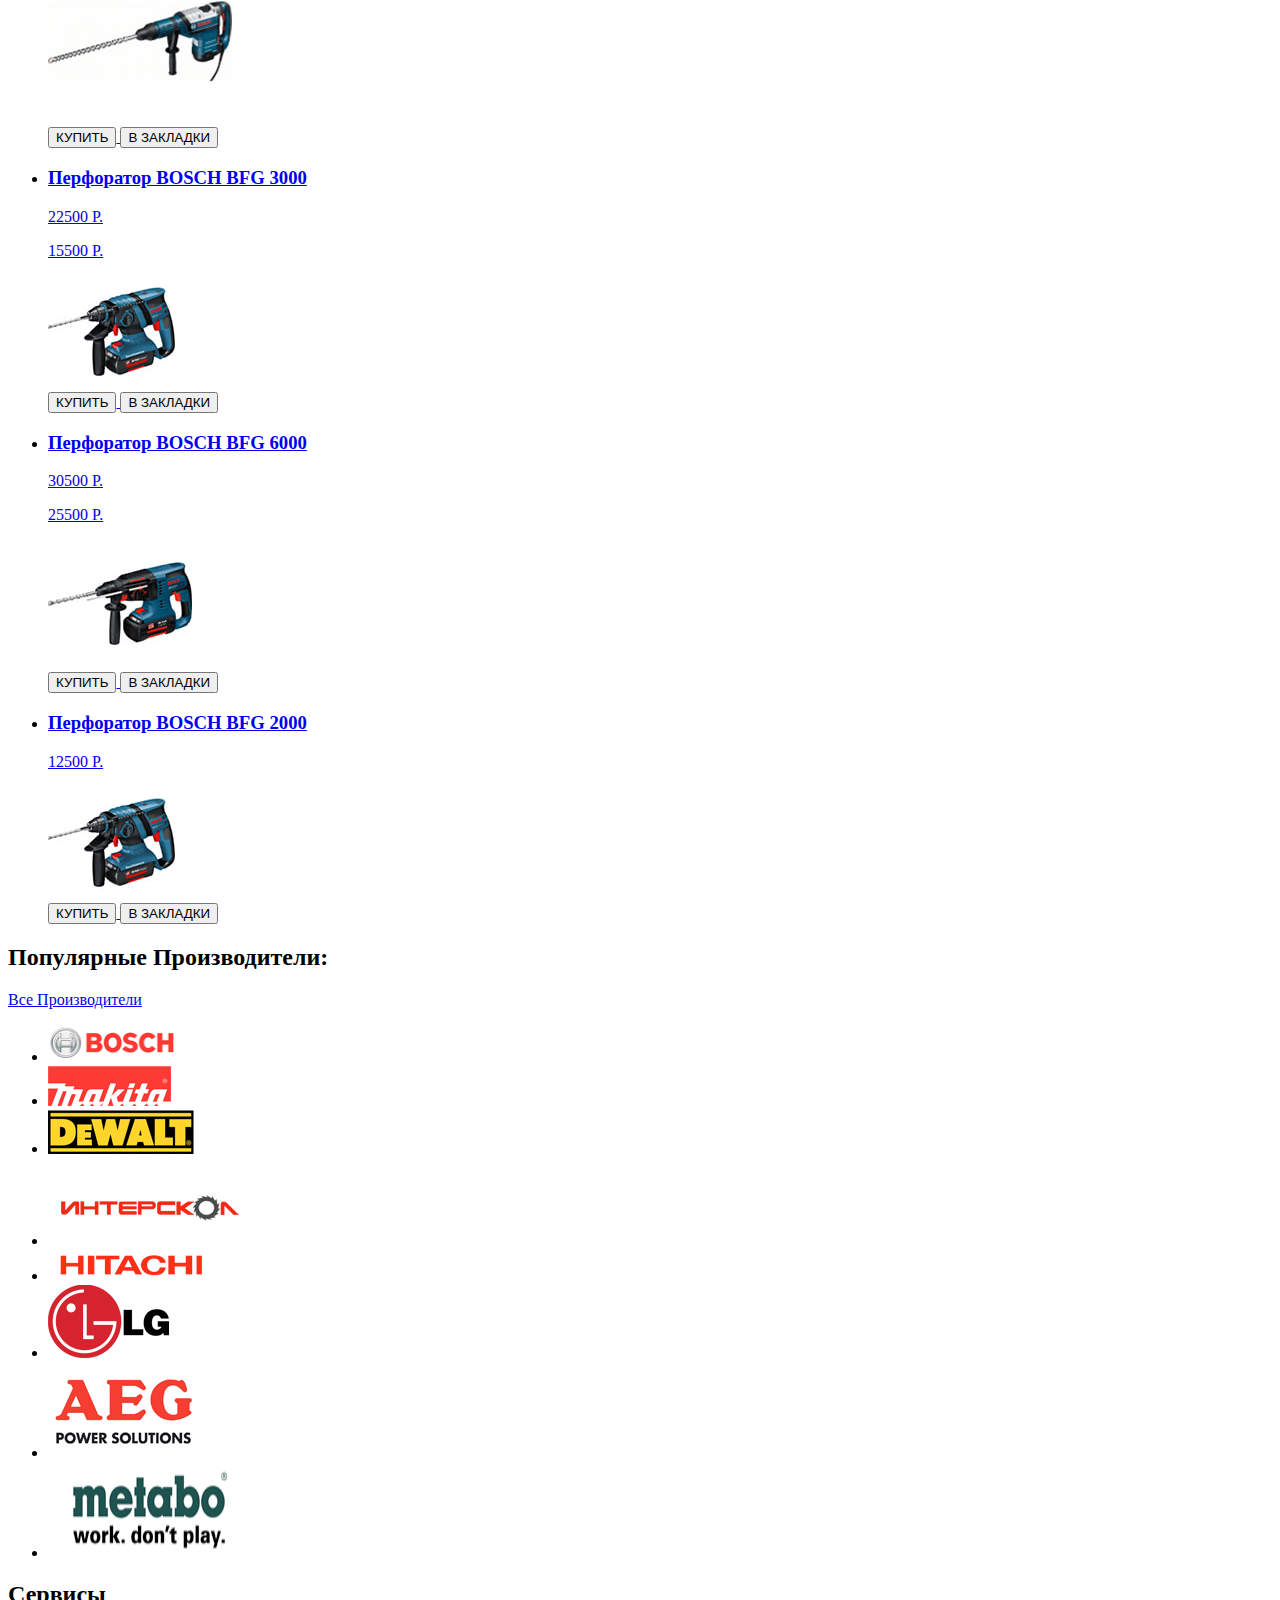
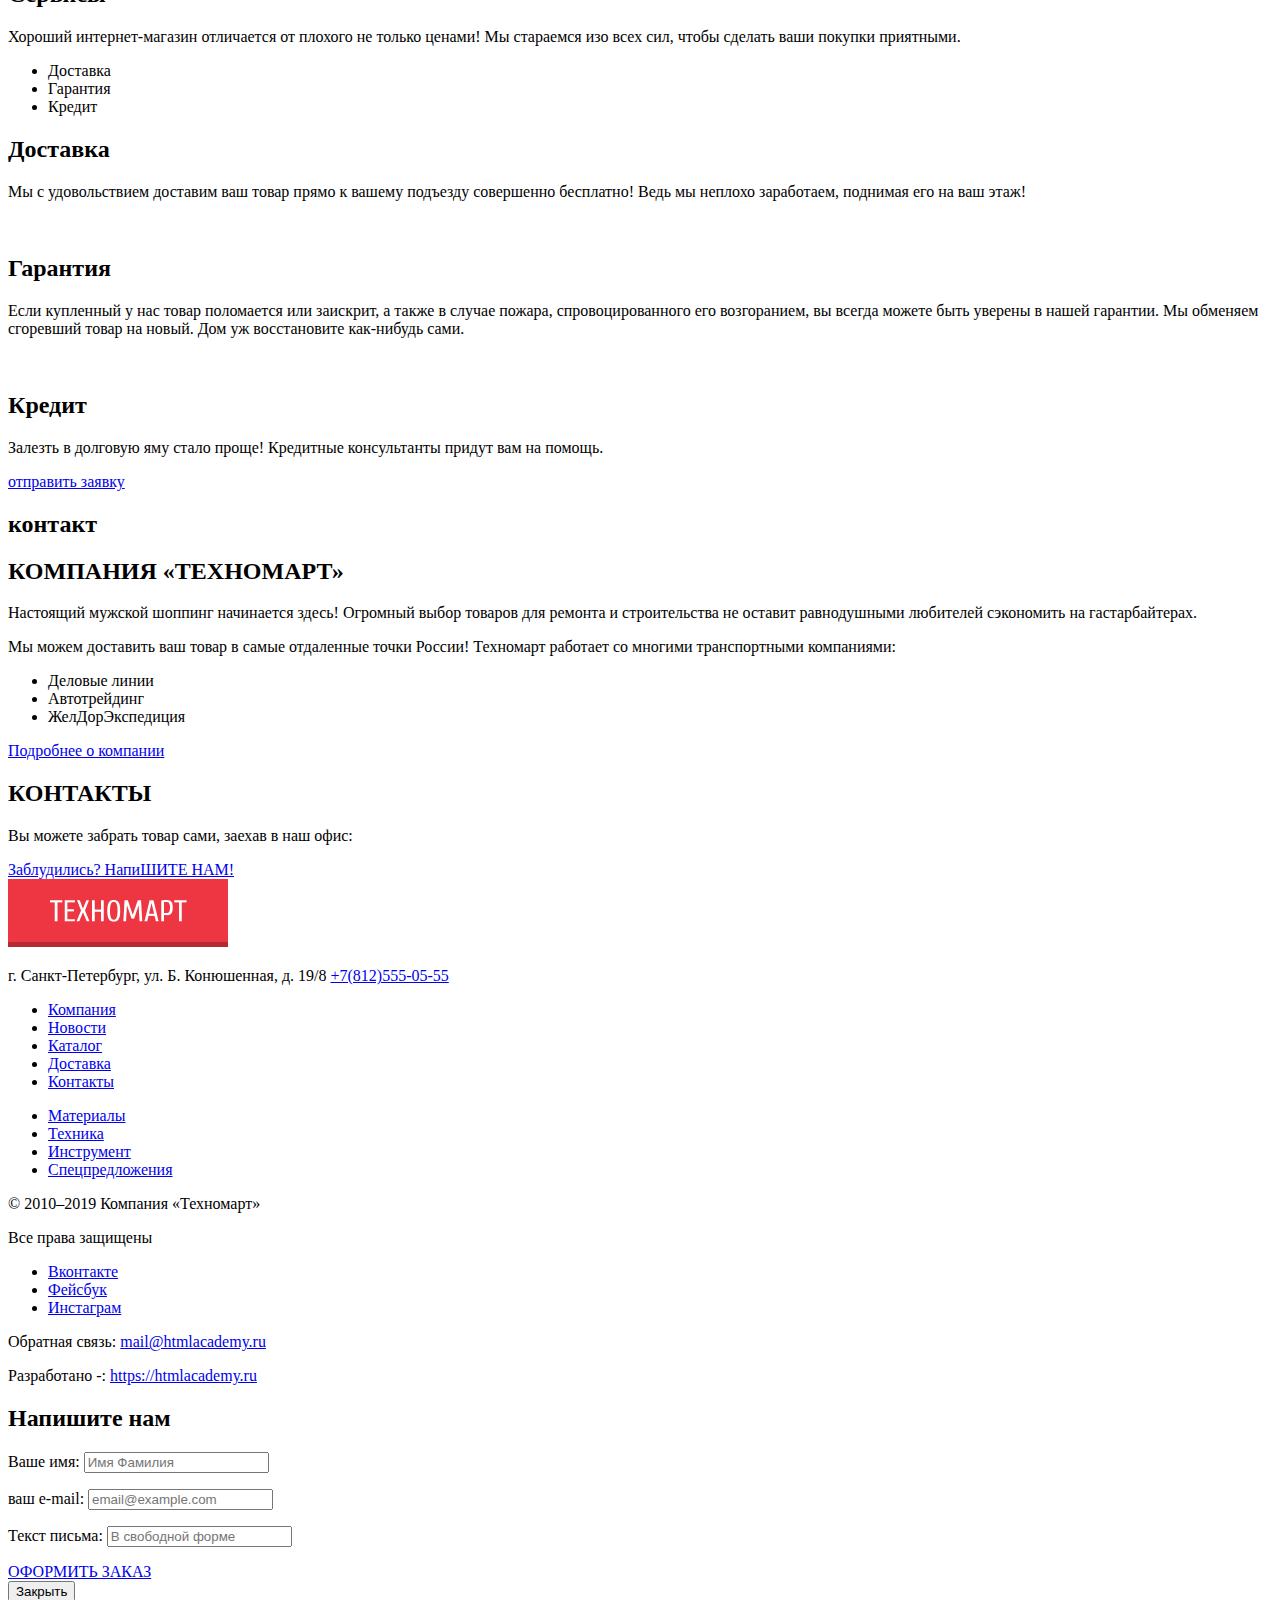
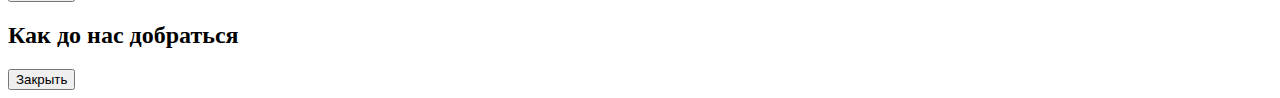
==== commit 8c207e69: "классы2" ====
--- a/index.html
+++ b/index.html
@@ -8,7 +8,7 @@
     <link rel="stylesheet" href="style.css">
   </head>
   <body>
-    <header>
+    <header class="main-header">
       <div class="head">
           <div class="logo">
             <a class="logo-link" href="#"><img src="img/logo.png" width="220" height="47" alt="ТЕХНОМАРТ"></a>
@@ -55,132 +55,136 @@
         <div class="Materials">
           <h3>Материалы</h3>
           <img src="img/icon-1.svg" alt="краски">
-        <a class="text-link" href="#">на любой вкус</a>
+        <a class="btn btn-Orange" href="#">на любой вкус</a>
         </div>
         <div class="Tool">
           <h3>Инструмент</h3>
           <img src="img/icon-2.svg" alt="инструмент">
-        <a class="text-link" href="#">НА ВСЕ СЛУЧАИ</a>
+        <a class="btn btn-blue" href="#">НА ВСЕ СЛУЧАИ</a>
         </div>
         <div class="Equipment">
           <h3>Техника</h3>
           <img src="img/icon-3.svg" alt="техника">
-        <a class="text-link" href="#">для стройки</a>
+        <a class="btn btn-Lplum" href="#">для стройки</a>
               </div>
         <div class="Discounts">
           <h3>Скидки 50%</h3>
           <img src="img/icon-4.svg" alt="скидки">
-        <a class="text-link" href="#">На 350 ТОВАРОВ</a>
+        <a class="btn btn-lgren" href="#">На 350 ТОВАРОВ</a>
               </div>
         <div class="Delivery">
           <h3>Доставка</h3>
           <img src="img/icon-5.svg" alt="доставка">
-        <a class="text-link" href="#">Бесплатно</a>
+        <a class="btn btn-Orange" href="#">Бесплатно</a>
               </div>
         <div class="container">
           <div class="hammer-drill">
             <h3>Перфораторы</h3>
             <p>Настоящие мужские игрушки</p>
             <img src="#" alt="Перфораторы">
-          <a class="text-link" href="#">Открыть каталог</a>          
+          <a class="btn btn-red" href="#">Открыть каталог</a>          
           </div>
           <div class="drill">
             <h3>Дрели</h3>
             <p>Соседям на радость!</p>
             <img src="#" alt="Дрели">
-          <a class="text-link" href="#">Открыть каталог</a>
+          <a class="btn btn-red" href="#">Открыть каталог</a>
                   </div>
         </div>
       </section>
 
-      <section>
+      <section class="popular-goods">
+        <div class="subtitle">
         <h2>популярные товары:</h2>
-        <a href="#">Все популярные товары</a>
-        <ul>
-          <li>
+        <a class="btn btn-red" href="#">Все популярные товары</a>
+        </div>
+        <ul class="catalog-list">
+          <li class="catalog-item">
             <a href="product.html">
               <h3>Перфоратор BOSCH BFG 9000</h3>
               <p>32500 Р.</p>
               <p>25500 P.</p>
+              <div class="catalog-item-image">
+                  <img src="img/BFG9000.jpg" width="184" height="164" alt="Перфоратор BOSCH BFG 9000">
+              </div>
               <div>
-                  <img src="img/BFG9000.jpg" width="184" height="164" alt="Перфоратор BOSCH BFG 9000">
-              </div>
-              <div>
-                <button type="button">КУПИТЬ</button>
-                <button type="button">В ЗАКЛАДКИ</button>
+                <button class="button" type="button">КУПИТЬ</button>
+                <button class="button" type="button">В ЗАКЛАДКИ</button>
               </div>
             </a> 
           </li>
-          <li>
+          <li class="catalog-item">
             <a href="product.html">
               <h3>Перфоратор BOSCH BFG 3000</h3>
               <p>22500 Р.</p>
               <p>15500 P.</p>
+              <div class="catalog-item-image">
+                  <img src="img/BFG3000.jpg" width="127" height="112" alt="Перфоратор BOSCH BFG 3000">
+              </div>
               <div>
-                  <img src="img/BFG3000.jpg" width="127" height="112" alt="Перфоратор BOSCH BFG 3000">
-              </div>
-              <div>
-                <button type="button">КУПИТЬ</button>
-                <button type="button">В ЗАКЛАДКИ</button>
+                <button class="button" type="button">КУПИТЬ</button>
+                <button class="button" type="button">В ЗАКЛАДКИ</button>
               </div>
             </a> 
-            </li>
-          <li>
+          </li>
+          <li class="catalog-item">
             <a href="product.html">
               <h3>Перфоратор BOSCH BFG 6000</h3>
               <p>30500 Р.</p>
               <p>25500 P.</p>
+              <div class="catalog-item-image">
+                  <img src="img/BFG6000.jpg" width="144" height="128" alt="Перфоратор BOSCH BFG 6000">
+              </div>
               <div>
-                  <img src="img/BFG6000.jpg" width="144" height="128" alt="Перфоратор BOSCH BFG 6000">
-              </div>
-              <div>
-                <button type="button">КУПИТЬ</button>
-                <button type="button">В ЗАКЛАДКИ</button>
+                <button class="button" type="button">КУПИТЬ</button>
+                <button class="button" type="button">В ЗАКЛАДКИ</button>
               </div>
             </a> 
           </li>
-          <li>
+          <li class="catalog-item">
             <a href="product.html">
               <h3>Перфоратор BOSCH BFG 2000</h3>
               <p>12500 P.</p>
+              <div class="catalog-item-image">
+                  <img src="img/BFG2000.jpg" width="127" height="112" alt="Перфоратор BOSCH BFG 2000">
+              </div>
               <div>
-                  <img src="img/BFG2000.jpg" width="127" height="112" alt="Перфоратор BOSCH BFG 2000">
-              </div>
-              <div>
-                <button type="button">КУПИТЬ</button>
-                <button type="button">В ЗАКЛАДКИ</button>
+                <button class="button" type="button">КУПИТЬ</button>
+                <button class="button" type="button">В ЗАКЛАДКИ</button>
               </div>
             </a> 
           </li>
         </ul>
       </section>
 
-      <section>
-        <h2>Популярные Производители:</h2>
-        <a href="#">Все Производители</a>
-        <ul>
-          <li><a href="#"><img src="img/bosh.png" alt="BOSCH"></a> </li>
-          <li><a href="#"><img src="img/makita.png" alt="makita"></a></li>
-          <li><a href="#"><img src="img/dewalt.png" alt="dewalt"></a></li>
-          <li><a href="#"><img src="img/interskol.png" alt="interskol"></a></li>
-          <li><a href="#"><img src="img/hitachi.png" alt="hitachi"></a></li>
-          <li><a href="#"><img src="img/lg.png" alt="lg"></a></li>
-          <li><a href="#"><img src="img/AEG.png" alt="AEG"></a></li>
-          <li><a href="#"><img src="img/metabo.png" alt="metabo"></a></li>
+      <section class="manufacturers">
+        <div class="subtitle">
+          <h2>Популярные Производители:</h2>
+          <a class="btn btn-red" href="#">Все Производители</a>
+        </div>
+        <ul class="manufacturers-pic">
+          <li><a href="#"><img src="img/bosh.png" width="128" height="37" alt="BOSCH"></a> </li>
+          <li><a href="#"><img src="img/makita.png" width="123" height="40" alt="makita"></a></li>
+          <li><a href="#"><img src="img/dewalt.png" width="146" height="44" alt="dewalt"></a></li>
+          <li><a href="#"><img src="img/interskol.png" width="200" height="88" alt="interskol"></a></li>
+          <li><a href="#"><img src="img/hitachi.png" width="169" height="31" alt="hitachi"></a></li>
+          <li><a href="#"><img src="img/lg.png" width="121" height="73" alt="lg"></a></li>
+          <li><a href="#"><img src="img/AEG.png" width="151" height="96" alt="AEG"></a></li>
+          <li><a href="#"><img src="img/metabo.png" width="204" height="96" alt="metabo"></a></li>
         </ul>       
      
       </section>
       
-      <section>
+      <section class="Services">
         <h2>Сервисы</h2>
         <p>Хороший интернет-магазин отличается от плохого не только ценами!
           Мы стараемся изо всех сил, чтобы сделать ваши покупки приятными.</p>
-          <ul>
+          <ul class="list-of-services">
             <li>Доставка</li>
             <li>Гарантия</li>
             <li>Кредит</li>
           </ul>
-          <div>
+          <div class="services-delivery">
             <h2>Доставка</h2>
             <p>Мы с удовольствием доставим ваш товар прямо 
               к вашему подъезду совершенно бесплатно!
@@ -189,14 +193,14 @@
             <img src="" alt=""> 
           </div>
 
-          <div>
+          <div class="services-Guarantee">
             <h2>Гарантия</h2>
             <p>Если купленный у нас товар поломается или заискрит, а также в случае пожара, спровоцированного его возгоранием, 
               вы всегда можете быть уверены в нашей гарантии. Мы обменяем сгоревший товар на новый. Дом уж восстановите как-нибудь сами.</p>
             <img src="" alt="">
           </div>
 
-          <div>
+          <div class="services-Credit">
             <h2>Кредит</h2>
             <p>Залезть в долговую яму стало проще! Кредитные консультанты придут вам на помощь.</p>
             <a href="#">отправить заявку</a>
@@ -207,7 +211,7 @@
 
       <section>
       <h2 class="visually-hidden">контакт</h2>
-        <section>
+        <section class="features">
           <h2>КОМПАНИЯ &#171;ТЕХНОМАРТ&#187;</h2>
         
           <p>Настоящий мужской шоппинг начинается здесь! Огромный выбор товаров для
@@ -217,25 +221,25 @@
             <p> Мы можем доставить ваш товар в самые отдаленные точки России!
               Техномарт работает со многими транспортными компаниями:</p>
               
-          <ul>
+          <ul class="features-list">
             <li>Деловые линии</li>
             <li>Автотрейдинг</li>
            <li>ЖелДорЭкспедиция</li>
           </ul> 
-          <a href="#">Подробнее о компании</a>         
+          <a class="btn btn-red" href="#">Подробнее о компании</a>         
         </section>
 
-        <section>
+        <section class="contacts">
           <h2>КОНТАКТЫ</h2>
             <p>Вы можете забрать товар сами, 
               заехав в наш офис:</p>
-          <a href="#">Заблудились? НапиШИТЕ НАМ!</a>
+          <a class="btn btn-red" href="#">Заблудились? НапиШИТЕ НАМ!</a>
         </section>
       </section>
     </main>
 
 
-    <footer> 
+    <footer class="main-footer"> 
       <div class="footer-logo">
         <a class="logo-link" href="#"><img src="img/logo2.png" width="220" height="68" alt="ТЕХНОМАРТ"></a>
       </div>
@@ -297,7 +301,7 @@
 
 
 
-<section>
+<section class="modal">
   <h2 class="visually-hidden">Напишите нам</h2>
   <form action="https://echo.htmlacademy.ru" method="post">
     <p>
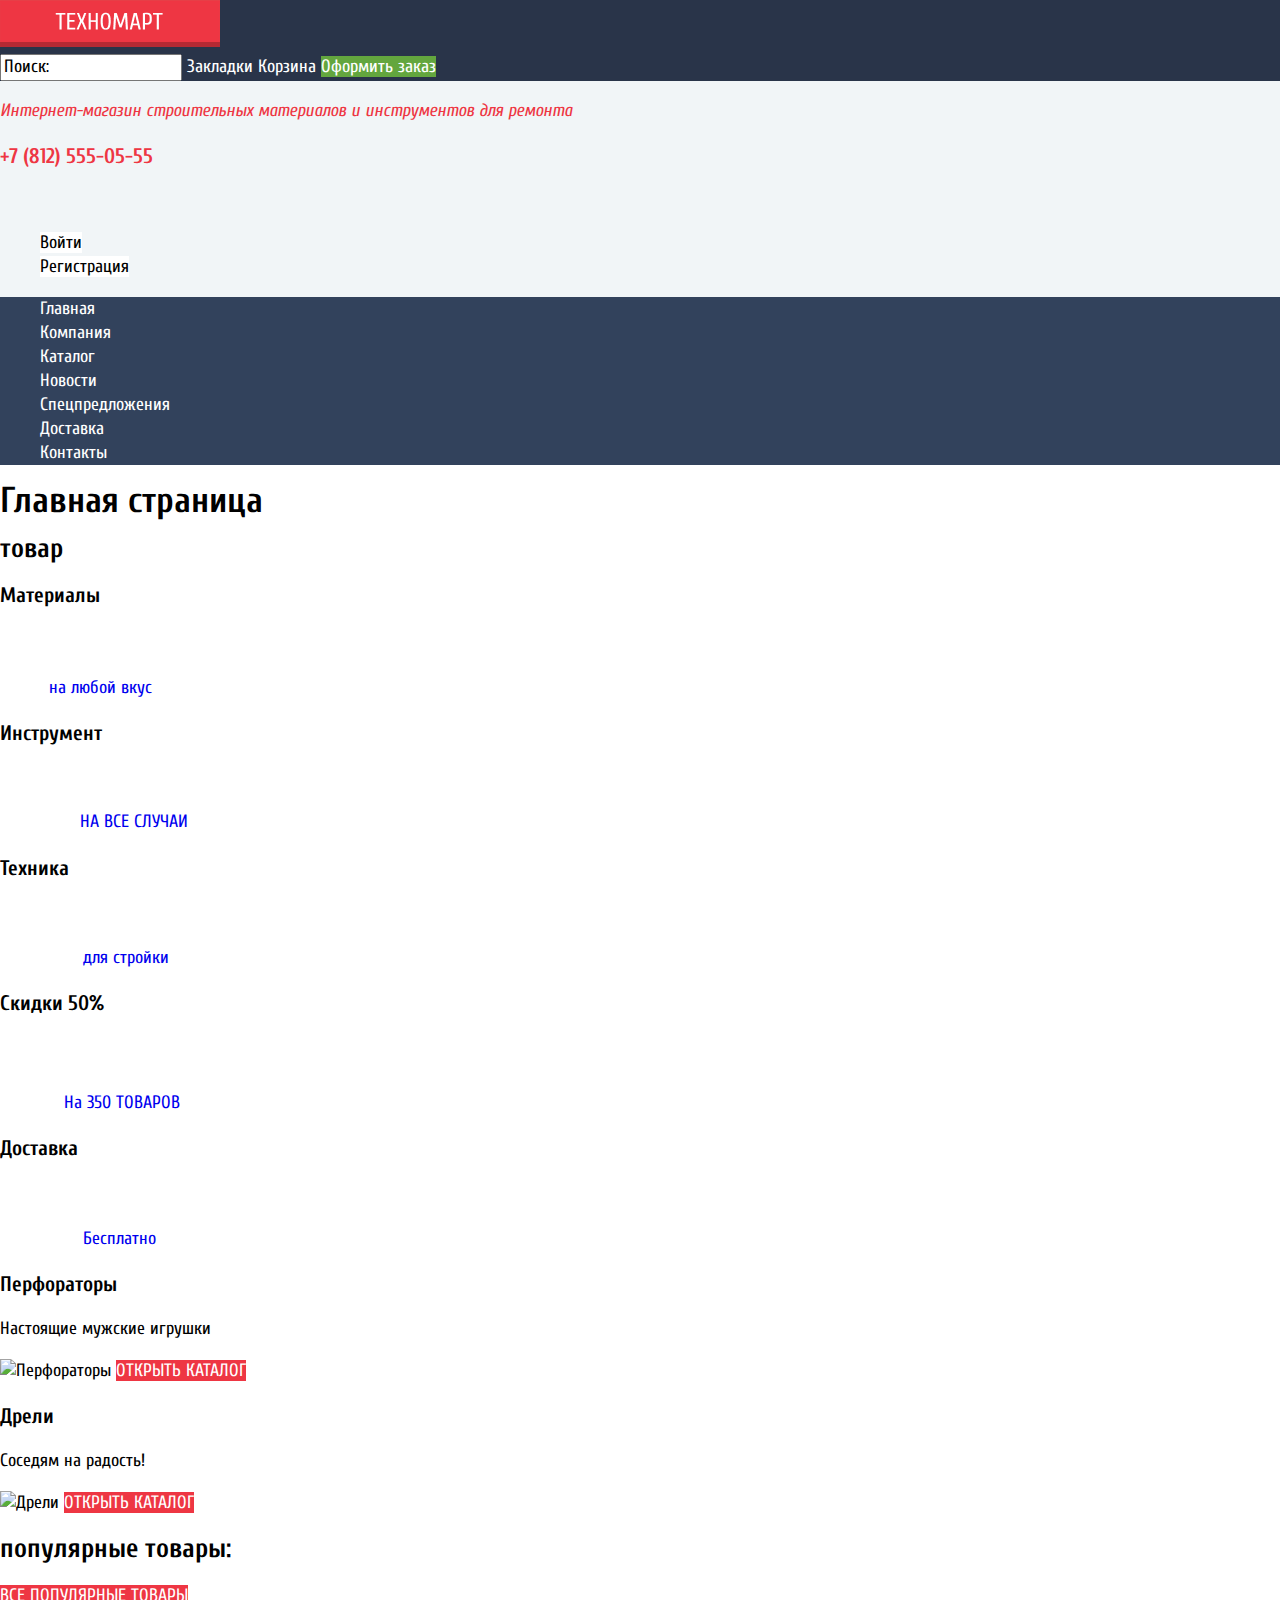
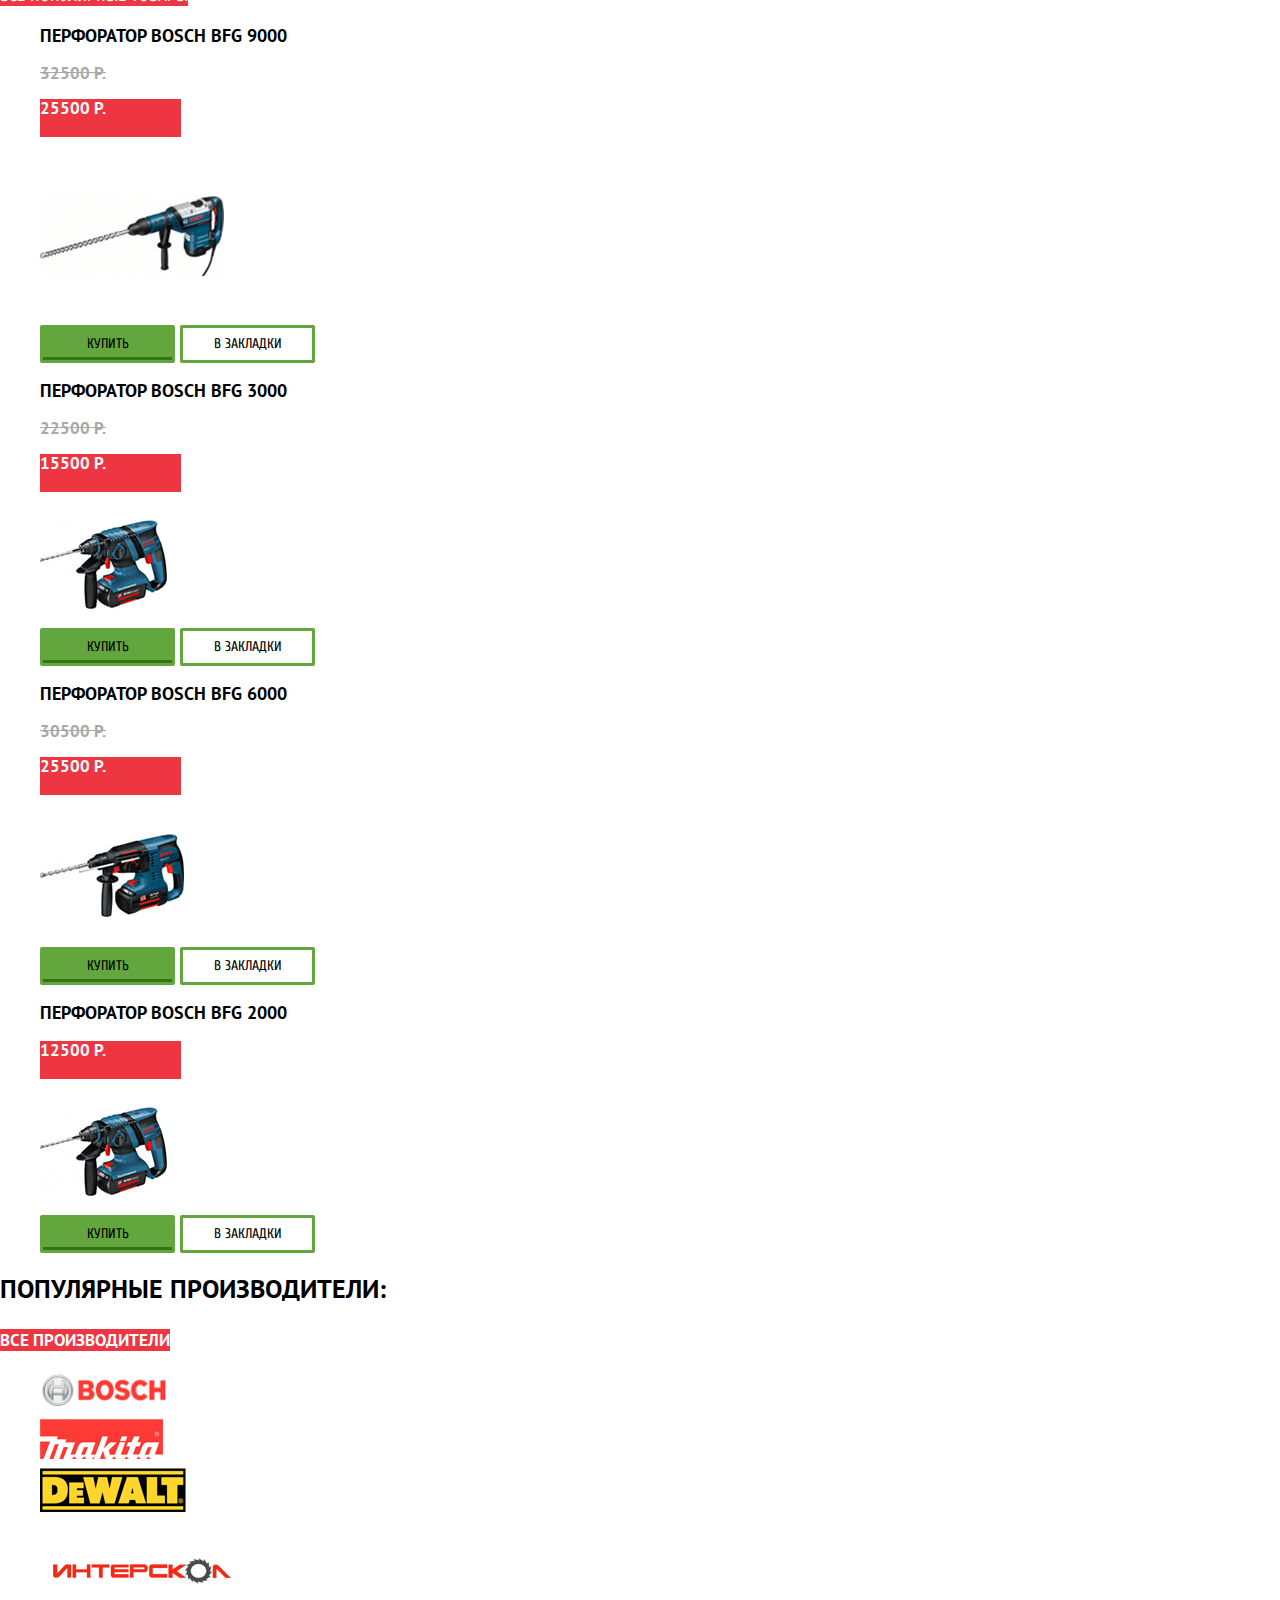
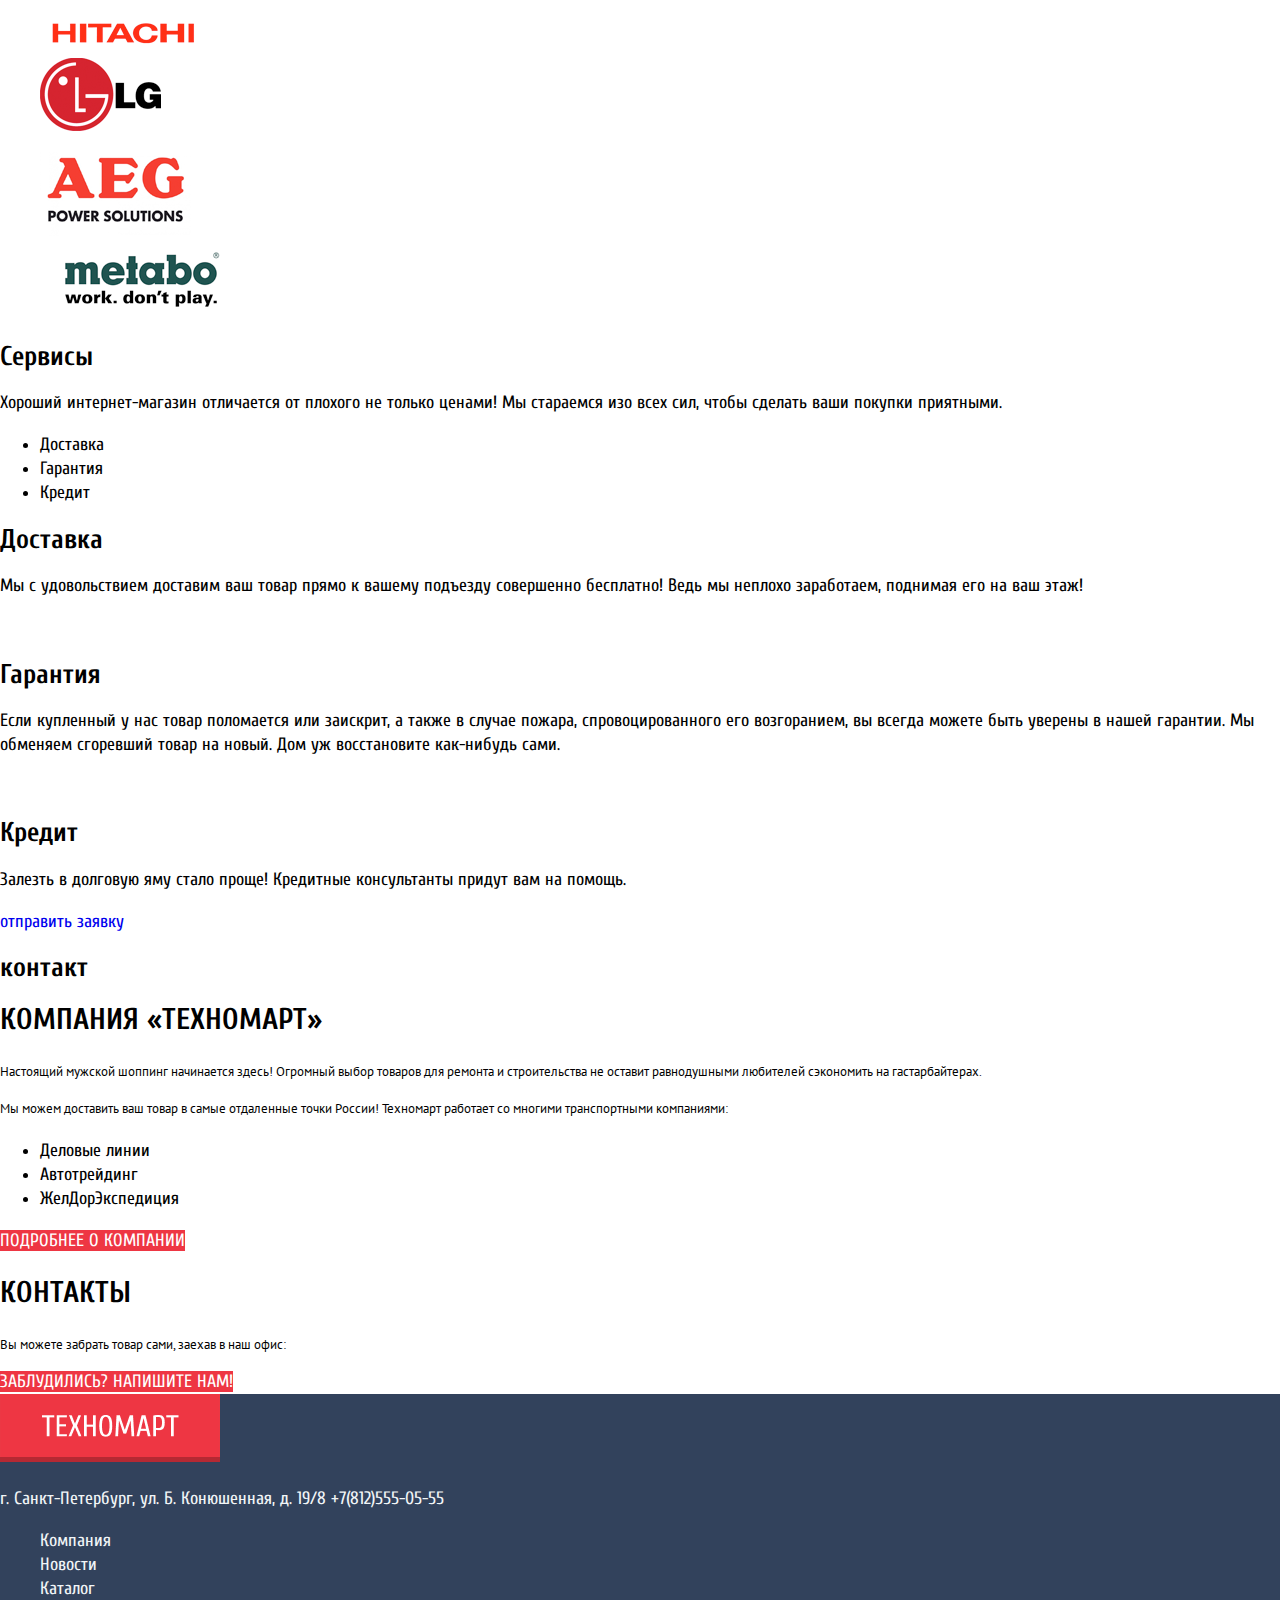
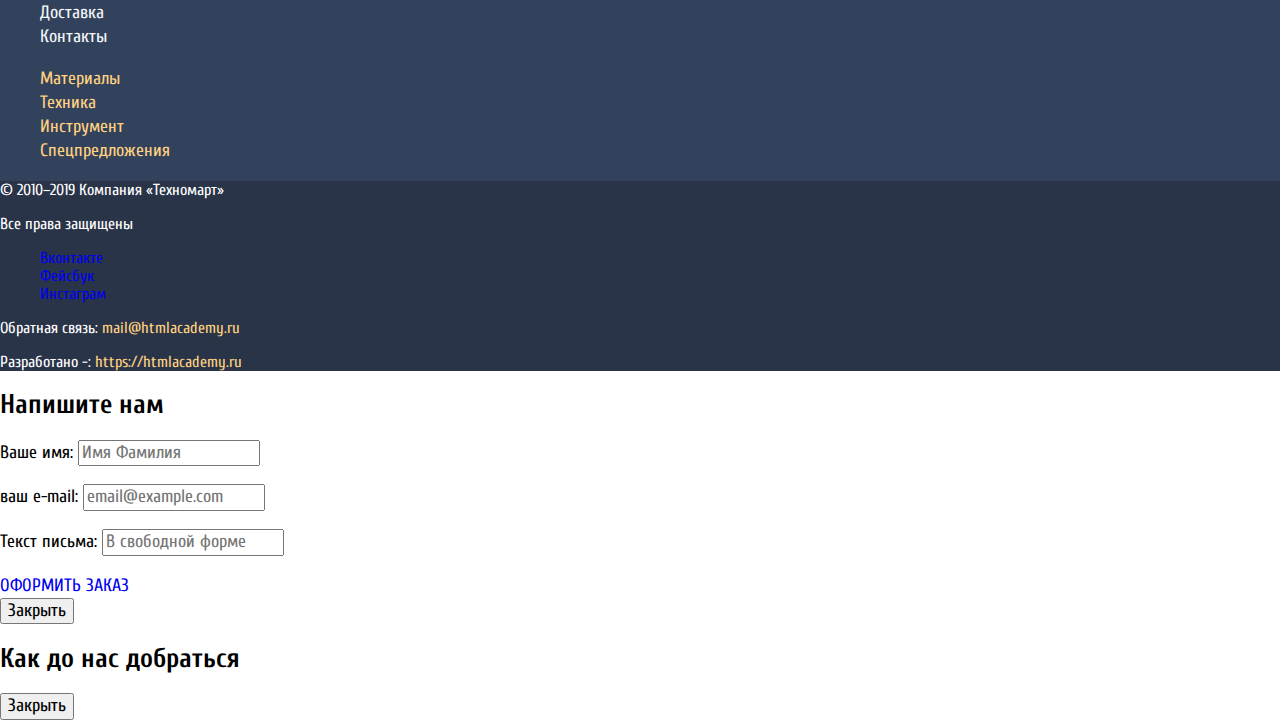
==== commit 8429ffe4: "стили" ====
--- a/index.html
+++ b/index.html
@@ -102,13 +102,13 @@
           <li class="catalog-item">
             <a href="product.html">
               <h3>Перфоратор BOSCH BFG 9000</h3>
-              <p>32500 Р.</p>
-              <p>25500 P.</p>
+              <p class="old-price">32500 Р.</p>
+              <p class="new-price">25500 P.</p>
               <div class="catalog-item-image">
                   <img src="img/BFG9000.jpg" width="184" height="164" alt="Перфоратор BOSCH BFG 9000">
               </div>
               <div>
-                <button class="button" type="button">КУПИТЬ</button>
+                <button class="button btn-gren" type="button">КУПИТЬ</button>
                 <button class="button" type="button">В ЗАКЛАДКИ</button>
               </div>
             </a> 
@@ -116,13 +116,13 @@
           <li class="catalog-item">
             <a href="product.html">
               <h3>Перфоратор BOSCH BFG 3000</h3>
-              <p>22500 Р.</p>
-              <p>15500 P.</p>
+              <p class="old-price">22500 Р.</p>
+              <p class="new-price">15500 P.</p>
               <div class="catalog-item-image">
                   <img src="img/BFG3000.jpg" width="127" height="112" alt="Перфоратор BOSCH BFG 3000">
               </div>
               <div>
-                <button class="button" type="button">КУПИТЬ</button>
+                <button class="button btn-gren" type="button">КУПИТЬ</button>
                 <button class="button" type="button">В ЗАКЛАДКИ</button>
               </div>
             </a> 
@@ -130,13 +130,13 @@
           <li class="catalog-item">
             <a href="product.html">
               <h3>Перфоратор BOSCH BFG 6000</h3>
-              <p>30500 Р.</p>
-              <p>25500 P.</p>
+              <p class="old-price">30500 Р.</p>
+              <p class="new-price">25500 P.</p>
               <div class="catalog-item-image">
                   <img src="img/BFG6000.jpg" width="144" height="128" alt="Перфоратор BOSCH BFG 6000">
               </div>
               <div>
-                <button class="button" type="button">КУПИТЬ</button>
+                <button class="button btn-gren" type="button">КУПИТЬ</button>
                 <button class="button" type="button">В ЗАКЛАДКИ</button>
               </div>
             </a> 
@@ -144,12 +144,12 @@
           <li class="catalog-item">
             <a href="product.html">
               <h3>Перфоратор BOSCH BFG 2000</h3>
-              <p>12500 P.</p>
+              <p class="new-price">12500 P.</p>
               <div class="catalog-item-image">
                   <img src="img/BFG2000.jpg" width="127" height="112" alt="Перфоратор BOSCH BFG 2000">
               </div>
               <div>
-                <button class="button" type="button">КУПИТЬ</button>
+                <button class="button btn-gren" type="button">КУПИТЬ</button>
                 <button class="button" type="button">В ЗАКЛАДКИ</button>
               </div>
             </a> 
@@ -246,7 +246,7 @@
 
       <div class="contacts-footer">
         <p class="contacts-adress">г. Санкт-Петербург, ул. Б. Конюшенная, д. 19/8
-          <a class="contacts-phone" href="tel:+78125550555">+7(812)555-05-55</a>
+          <a href="tel:+78125550555">+7(812)555-05-55</a>
         </p>
       </div>
        
@@ -268,7 +268,7 @@
             <li class="menu-item"><a class="menu-link" href="#">Спецпредложения</a></li>
           </ul>
         </nav>
-      
+    <div class="footer-social">
       <div class="company">
         <p> © 2010–2019 Компания «Техномарт»</p>
         <p> Все права защищены</p>
@@ -288,12 +288,13 @@
      
       <div class="communication">
         <p class="Feedback">Обратная связь:
-          <a class="button" href="mailto:mail@htmlacademy.ru">mail@htmlacademy.ru</a></p>
+          <a class="button_footer" href="mailto:mail@htmlacademy.ru">mail@htmlacademy.ru</a></p>
       </div>
       <div class="developer">    
         <p class="Designed">Разработано -:
-        <a class="button" href="https://htmlacademy.ru/intensive/htmlcss">https://htmlacademy.ru</a></p>
-      </div>
+        <a class="button_footer" href="https://htmlacademy.ru/intensive/htmlcss">https://htmlacademy.ru</a></p>
+      </div>
+    </div>
     </footer>
 
   </body>
--- a/style.css
+++ b/style.css
@@ -0,0 +1,291 @@
+body{
+    min-width:960px ;
+    margin: 0;
+    padding: 0;
+    font-family: 'Cuprum', sans-serif;
+    font-weight: normal;
+    font-size: 18px;
+    line-height: 24px;
+    color:#000000;
+    background-color: #FFFFFF;
+}
+
+a{
+    text-decoration: none;
+}
+
+img{
+max-width: 100%;
+height: auto;
+}
+
+/*header*/
+
+.main-header{
+    background-color: #F1F5F7;
+}
+.head{
+    background-color:#293449;
+}
+.head a,
+.nav a{
+    color:#FFFFFF;
+}
+
+.buy{
+    background-color:#63A63E;
+}
+.buy a:hover{
+    background-color: #5FBB2D;
+    opacity: 1;
+}
+.buy a:focus{
+    background-color:#63A63E;
+    opacity: 0.5;
+
+}
+
+.contacts-description{
+    font-style: italic;
+    color: #EE3643;
+}
+
+.contacts-phone{
+    font-weight: bold;
+    font-size: 21px;
+    line-height: 30px;
+    color: #EE3643;
+}
+
+.contacts-adress{
+    color:#32425C;
+}
+
+.contacts-btns,
+.menu,
+.my{
+   list-style: none;
+}
+.contacts-btns a{
+    background-color: #FFFFFF;
+    color: #000000;
+}
+.contacts-btns a:hover,
+.my a:hover{
+    color:#EE3643 ;
+}
+.contacts-btns a:focus,
+.my a:focus{
+    color: #C5C5C5;
+    opacity: 0.5;
+}
+
+.logged-user{
+    background-color: #FFFFFF;
+    font-size: 21px;
+    line-height: 21px;
+}
+
+.my a{
+    font-size: 16px;
+    line-height: 18px;
+    color: #32425C;
+    }
+ 
+
+/*menu navigation*/
+.nav{
+    background: #32425C;   
+}
+.nav a:hover{
+    background-color: #293449;
+}
+.nav a:focus{
+    background-color: #293449;
+    opacity: 0.5;
+}
+
+
+/*main*/
+
+.features h2,
+.contacts h2{
+    font-size: 30px;
+    line-height: 30px;
+    text-transform: uppercase;
+}
+.features p,
+.contacts p{
+    font-family: 'PT Sans', sans-serif;
+    font-size: 13px;
+    line-height: 24px;
+}
+.btn-red{
+    background-color: #EE3643;
+    color: #FFFFFF;
+    text-transform: uppercase;
+}
+.manufacturers-pic{
+    list-style: none;
+}
+
+
+/*main catalog*/
+.breadcrumbs-list,
+.price,
+.manufacturers-list,
+.power-list,
+.catalog-list {
+    list-style: none;
+}
+
+.page-title,
+.description{
+    background-color:#F2F6F8;
+}
+.page-title{
+    font-size: 30px;
+    line-height: 30px;
+    text-transform: uppercase;
+}
+
+.breadcrumbs{
+    font-family: 'PT Sans', sans-serif;
+    font-size: 13px;
+    line-height: 18px;
+    text-transform: uppercase;
+}
+
+.price,
+.manufacturers,
+.power{
+    font-family: 'PT Sans', sans-serif;
+    font-weight: bold;
+    font-size: 17px;
+    line-height: 30px;
+    text-transform: uppercase;  
+}
+.manufacturers-list,
+.power-list{
+    font-weight: normal;
+    font-size: 15px;
+    line-height: 19px;
+}
+.show{
+    font-size: 13px;
+    line-height: 18px;
+}
+
+.catalog-list p {
+    font-family: 'PT Sans', sans-serif;
+    font-weight: bold;
+    font-size: 17px;
+    line-height: 18px;
+    text-transform: uppercase;
+}
+.catalog-list h3{
+    font-family: 'PT Sans', sans-serif;
+    font-weight: bold;
+    font-size: 18px;
+    line-height: 20px;
+    color:#000000;
+    text-transform: uppercase;
+}
+.old-price{
+    color: #A9A9A9;
+    text-decoration: line-through;
+    background-color: #FFFFFF;
+}
+.new-price{
+    width: 141px;
+    height: 38px;
+    background-color:#EE3643;
+    color: #FFFFFF;
+}
+.button{
+    font-size: 14px;
+    line-height: 18px;
+    width: 135px;	height: 38px; 
+    border: 3px solid #63A63E; 
+    border-radius: 2px;
+    background-color: #FFFFFF;
+}
+.btn-gren{
+    background-color: #63A63E;
+    box-shadow: inset 0px -3px 0px #367315;
+}
+.btn-gren :hover{
+    background-color:#5FBB2D;
+    opacity: 1;
+}
+.btn-gren :focus{
+    background: #518534;
+    opacity: 0.5;
+}
+
+
+
+
+
+.description h2{
+    font-size: 30px;
+    line-height: 30px;
+}
+.description p{
+    font-family: 'PT Sans', sans-serif;
+    font-size: 13px;
+    line-height: 24px;
+}
+
+
+/*footer*/
+
+.main-footer{
+    background-color:#32425C;
+    color:#F1F5F7;
+    
+}
+.contacts-footer a{
+    color:#F1F5F7;
+}
+.contacts-adress{
+    color:#F1F5F7;
+}
+
+.footer-menu,
+.footer-secondary-menu,
+.footer-social {
+    list-style: none;    
+}
+.footer-menu a{
+    color: #F1F5F7;
+}
+.footer-secondary-menu a,
+.communication a,
+.developer a{
+    color: #FFD180;
+}
+.footer-social{
+    font-size: 16px;
+    line-height: 18px;
+    background-color:#293449;
+    color: #FFFFFF;
+}
+
+.footer-menu a:hover,
+.footer-secondary-menu a:hover,
+.communication a:hover,
+.developer a:hover{
+    text-decoration: underline;
+}
+
+.footer-menu a:focus,
+.footer-secondary-menu a:focus{
+    opacity: 0.5;
+}
+.communication a:focus,
+.developer a:focus{
+    color: #EE3643;
+}
+
+
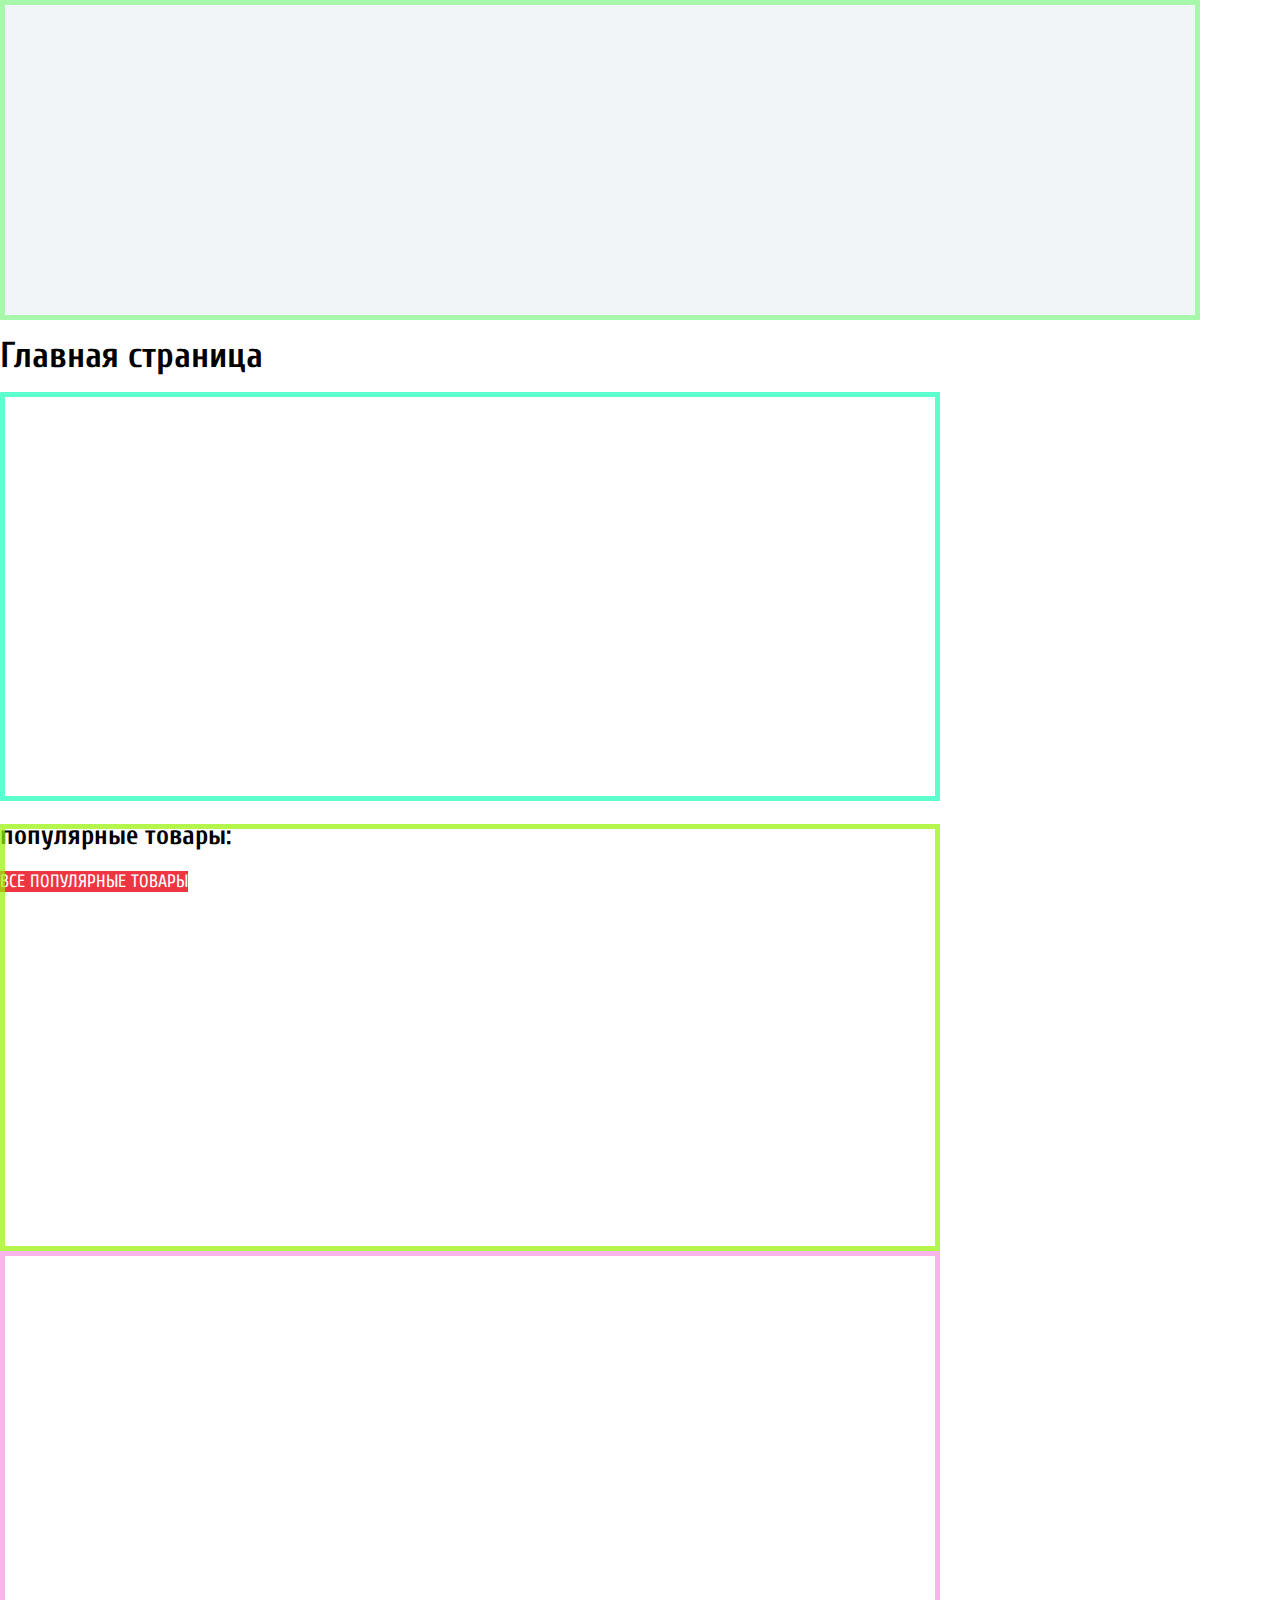
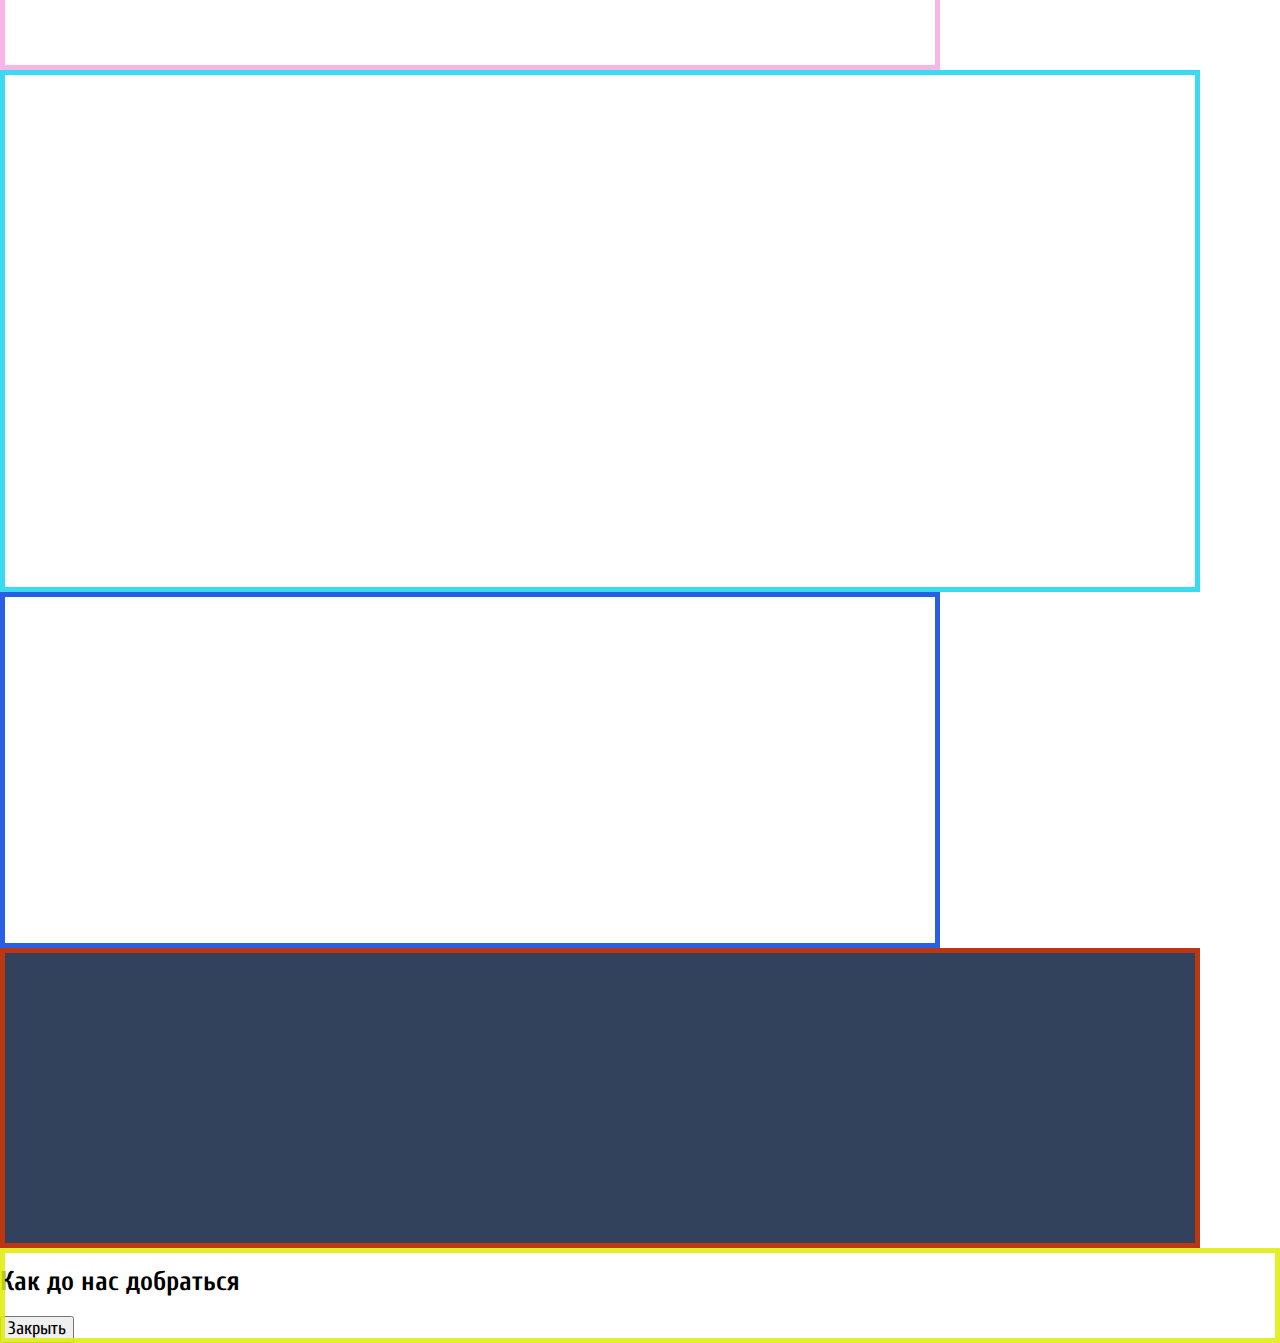
==== commit 086484e2: "сетки" ====
--- a/index.html
+++ b/index.html
@@ -1,5 +1,5 @@
 <!DOCTYPE html>
-<html lang="ru">
+<html class="page" lang="ru">
   <head>
     <meta charset="utf-8">
     <title>HTML Academy: Техномарт</title>
@@ -7,9 +7,10 @@
     <link rel="stylesheet" href="normalize.css">
     <link rel="stylesheet" href="style.css">
   </head>
-  <body>
+
+  <body class="page-body">
     <header class="main-header">
-      <div class="head">
+     <!-- <div class="head">
           <div class="logo">
             <a class="logo-link" href="#"><img src="img/logo.png" width="220" height="47" alt="ТЕХНОМАРТ"></a>
           </div>
@@ -44,13 +45,13 @@
                   <li class="menu-item"><a class="menu-link" href="#">Доставка</a></li>
                   <li class="menu-item"><a class="menu-link" href="#">Контакты</a></li>
               </ul>
-          </nav>      
+          </nav> -->     
     </header>
     
     <main>
       <h1 class="visually-hidden">Главная страница</h1>
       <section class="product">
-        <h2 class="visually-hidden">товар</h2>
+       <!-- <h2 class="visually-hidden">товар</h2>
         
         <div class="Materials">
           <h3>Материалы</h3>
@@ -90,7 +91,7 @@
             <img src="#" alt="Дрели">
           <a class="btn btn-red" href="#">Открыть каталог</a>
                   </div>
-        </div>
+        </div> -->
       </section>
 
       <section class="popular-goods">
@@ -99,7 +100,7 @@
         <a class="btn btn-red" href="#">Все популярные товары</a>
         </div>
         <ul class="catalog-list">
-          <li class="catalog-item">
+         <!-- <li class="catalog-item">
             <a href="product.html">
               <h3>Перфоратор BOSCH BFG 9000</h3>
               <p class="old-price">32500 Р.</p>
@@ -153,12 +154,12 @@
                 <button class="button" type="button">В ЗАКЛАДКИ</button>
               </div>
             </a> 
-          </li>
+          </li> -->
         </ul>
       </section>
 
       <section class="manufacturers">
-        <div class="subtitle">
+       <!-- <div class="subtitle">
           <h2>Популярные Производители:</h2>
           <a class="btn btn-red" href="#">Все Производители</a>
         </div>
@@ -171,12 +172,12 @@
           <li><a href="#"><img src="img/lg.png" width="121" height="73" alt="lg"></a></li>
           <li><a href="#"><img src="img/AEG.png" width="151" height="96" alt="AEG"></a></li>
           <li><a href="#"><img src="img/metabo.png" width="204" height="96" alt="metabo"></a></li>
-        </ul>       
+        </ul> -->      
      
       </section>
       
-      <section class="Services">
-        <h2>Сервисы</h2>
+      <section class="services">
+       <!-- <h2>Сервисы</h2>
         <p>Хороший интернет-магазин отличается от плохого не только ценами!
           Мы стараемся изо всех сил, чтобы сделать ваши покупки приятными.</p>
           <ul class="list-of-services">
@@ -205,12 +206,12 @@
             <p>Залезть в долговую яму стало проще! Кредитные консультанты придут вам на помощь.</p>
             <a href="#">отправить заявку</a>
             <img src="" alt="">
-          </div>
-      </section>
-
-
-      <section>
-      <h2 class="visually-hidden">контакт</h2>
+          </div> -->
+      </section>
+
+
+      <section class="companya">
+      <!--<h2 class="visually-hidden">контакт</h2>
         <section class="features">
           <h2>КОМПАНИЯ &#171;ТЕХНОМАРТ&#187;</h2>
         
@@ -234,18 +235,18 @@
             <p>Вы можете забрать товар сами, 
               заехав в наш офис:</p>
           <a class="btn btn-red" href="#">Заблудились? НапиШИТЕ НАМ!</a>
-        </section>
+        </section> -->
       </section>
     </main>
 
 
     <footer class="main-footer"> 
-      <div class="footer-logo">
+     <!-- <div class="footer-logo">
         <a class="logo-link" href="#"><img src="img/logo2.png" width="220" height="68" alt="ТЕХНОМАРТ"></a>
       </div>
 
       <div class="contacts-footer">
-        <p class="contacts-adress">г. Санкт-Петербург, ул. Б. Конюшенная, д. 19/8
+        <p class="contacts-adress-footer">г. Санкт-Петербург, ул. Б. Конюшенная, д. 19/8
           <a href="tel:+78125550555">+7(812)555-05-55</a>
         </p>
       </div>
@@ -294,7 +295,7 @@
         <p class="Designed">Разработано -:
         <a class="button_footer" href="https://htmlacademy.ru/intensive/htmlcss">https://htmlacademy.ru</a></p>
       </div>
-    </div>
+    </div> -->
     </footer>
 
   </body>
@@ -303,7 +304,7 @@
 
 
 <section class="modal">
-  <h2 class="visually-hidden">Напишите нам</h2>
+  <!--<h2 class="visually-hidden">Напишите нам</h2>
   <form action="https://echo.htmlacademy.ru" method="post">
     <p>
       <label for="appointment-name">Ваше имя:</label>
@@ -321,10 +322,10 @@
       <a href="#">ОФОРМИТЬ ЗАКАЗ</a>
     </div>
   </form>
-  <button type="button">Закрыть</button>
+  <button type="button">Закрыть</button> -->
 </section>
 
-<section>
+<section class="maps">
   <h2 class="visually-hidden">Как до нас добраться</h2>
   <!-- Здесь будет карта -->
   <button type="button">Закрыть</button>
--- a/style.css
+++ b/style.css
@@ -1,8 +1,9 @@
+/* Global */
 body{
     min-width:960px ;
     margin: 0;
     padding: 0;
-    font-family: 'Cuprum', sans-serif;
+    font-family: 'Cuprum', Arial, sans-serif;
     font-weight: normal;
     font-size: 18px;
     line-height: 24px;
@@ -19,10 +20,28 @@
 height: auto;
 }
 
+/*Grid*/
+.page{
+    height: 100%;
+}
+.page-body{
+    min-height: 100%;
+    display: grid;
+    grid-template-rows: min-content 1fr min-content;
+    align-content: start;
+}
+
+
+
 /*header*/
 
 .main-header{
     background-color: #F1F5F7;
+    width: 1200px;
+    min-height: 320px;
+
+    outline: 5px solid rgba(0, 255, 0, 0.3);
+    outline-offset: -5px;
 }
 .head{
     background-color:#293449;
@@ -31,7 +50,7 @@
 .nav a{
     color:#FFFFFF;
 }
-
+/* кнопка оформит заказ*/
 .buy{
     background-color:#63A63E;
 }
@@ -107,6 +126,15 @@
 
 
 /*main*/
+.product{
+    width: 940px;
+    min-height: 409px;
+
+    outline: 5px solid rgba(0, 255, 179, 0.63);
+    outline-offset: -5px;
+}
+
+
 
 .features h2,
 .contacts h2{
@@ -116,7 +144,7 @@
 }
 .features p,
 .contacts p{
-    font-family: 'PT Sans', sans-serif;
+    font-family: 'PT Sans', Arial, sans-serif;
     font-size: 13px;
     line-height: 24px;
 }
@@ -129,6 +157,29 @@
     list-style: none;
 }
 
+.manufacturers{
+    width: 940px;
+    min-height: 419px;
+
+    outline: 5px solid rgba(230, 11, 182, 0.3);
+    outline-offset: -5px;
+}
+
+.services{
+    width: 1200px;
+    min-height: 522px;
+
+    outline: 5px solid rgba(5, 209, 236, 0.787);
+    outline-offset: -5px;
+}
+
+.companya{
+    width: 940px;
+    min-height: 356px;
+
+    outline: 5px solid rgba(8, 72, 223, 0.87);
+    outline-offset: -5px;
+}
 
 /*main catalog*/
 .breadcrumbs-list,
@@ -139,6 +190,14 @@
     list-style: none;
 }
 
+.popular-goods{
+    width: 940px;
+    height: 427px;
+    outline: 5px solid rgba(152, 243, 6, 0.719);
+    outline-offset: -5px;
+}
+
+
 .page-title,
 .description{
     background-color:#F2F6F8;
@@ -146,20 +205,26 @@
 .page-title{
     font-size: 30px;
     line-height: 30px;
-    text-transform: uppercase;
+    text-transform: uppercase; 
 }
 
 .breadcrumbs{
-    font-family: 'PT Sans', sans-serif;
+    font-family: 'PT Sans', Arial, sans-serif;
     font-size: 13px;
     line-height: 18px;
     text-transform: uppercase;
+
+    width: 941px;
+    min-height: 1289;
+    outline: 5px solid rgba(109, 6, 243, 0.876);
+    outline-offset: -5px;
+
 }
 
 .price,
 .manufacturers,
 .power{
-    font-family: 'PT Sans', sans-serif;
+    font-family: 'PT Sans', Arial, sans-serif;
     font-weight: bold;
     font-size: 17px;
     line-height: 30px;
@@ -177,14 +242,14 @@
 }
 
 .catalog-list p {
-    font-family: 'PT Sans', sans-serif;
+    font-family: 'PT Sans', Arial, sans-serif;
     font-weight: bold;
     font-size: 17px;
     line-height: 18px;
     text-transform: uppercase;
 }
 .catalog-list h3{
-    font-family: 'PT Sans', sans-serif;
+    font-family: 'PT Sans', Arial, sans-serif;
     font-weight: bold;
     font-size: 18px;
     line-height: 20px;
@@ -214,25 +279,30 @@
     background-color: #63A63E;
     box-shadow: inset 0px -3px 0px #367315;
 }
-.btn-gren :hover{
-    background-color:#5FBB2D;
+.btn-gren a:hover{
+    background-color:#5FBB2D;  
     opacity: 1;
 }
-.btn-gren :focus{
+.btn-gren a:focus{
     background: #518534;
     opacity: 0.5;
 }
 
 
 
-
+.description{
+    width: 1200px;
+    min-height: 261px;
+    outline: 5px solid rgba(152, 243, 6, 0.719);
+    outline-offset: -5px;
+}
 
 .description h2{
     font-size: 30px;
     line-height: 30px;
 }
 .description p{
-    font-family: 'PT Sans', sans-serif;
+    font-family: 'PT Sans', Arial, sans-serif;
     font-size: 13px;
     line-height: 24px;
 }
@@ -243,6 +313,11 @@
 .main-footer{
     background-color:#32425C;
     color:#F1F5F7;
+
+    width: 1200px;
+    min-height: 300px;
+    outline: 5px solid rgba(211, 53, 5, 0.856);
+    outline-offset: -5px;
     
 }
 .contacts-footer a{
@@ -289,3 +364,12 @@
 }
 
 
+
+
+.modal, .maps{
+
+    outline: 5px solid rgba(222, 238, 5, 0.856);
+    outline-offset: -5px;
+
+}
+
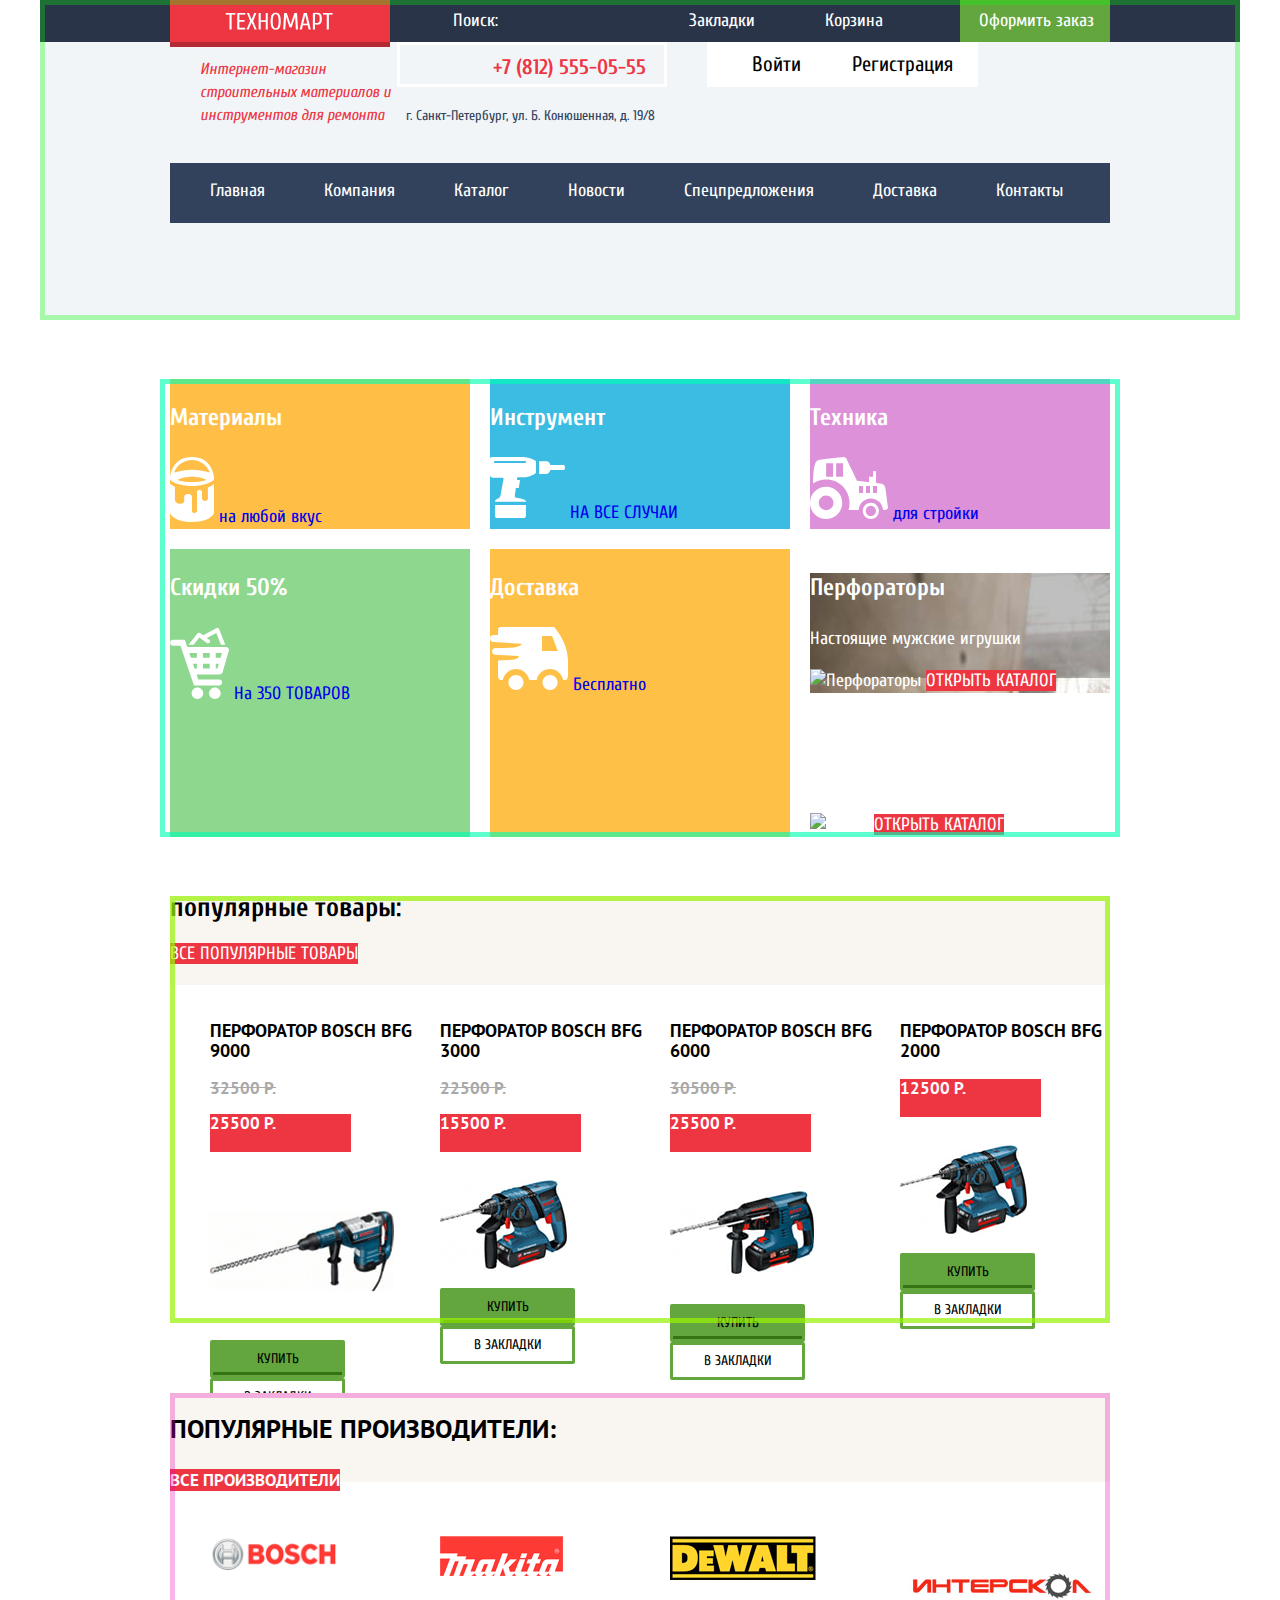
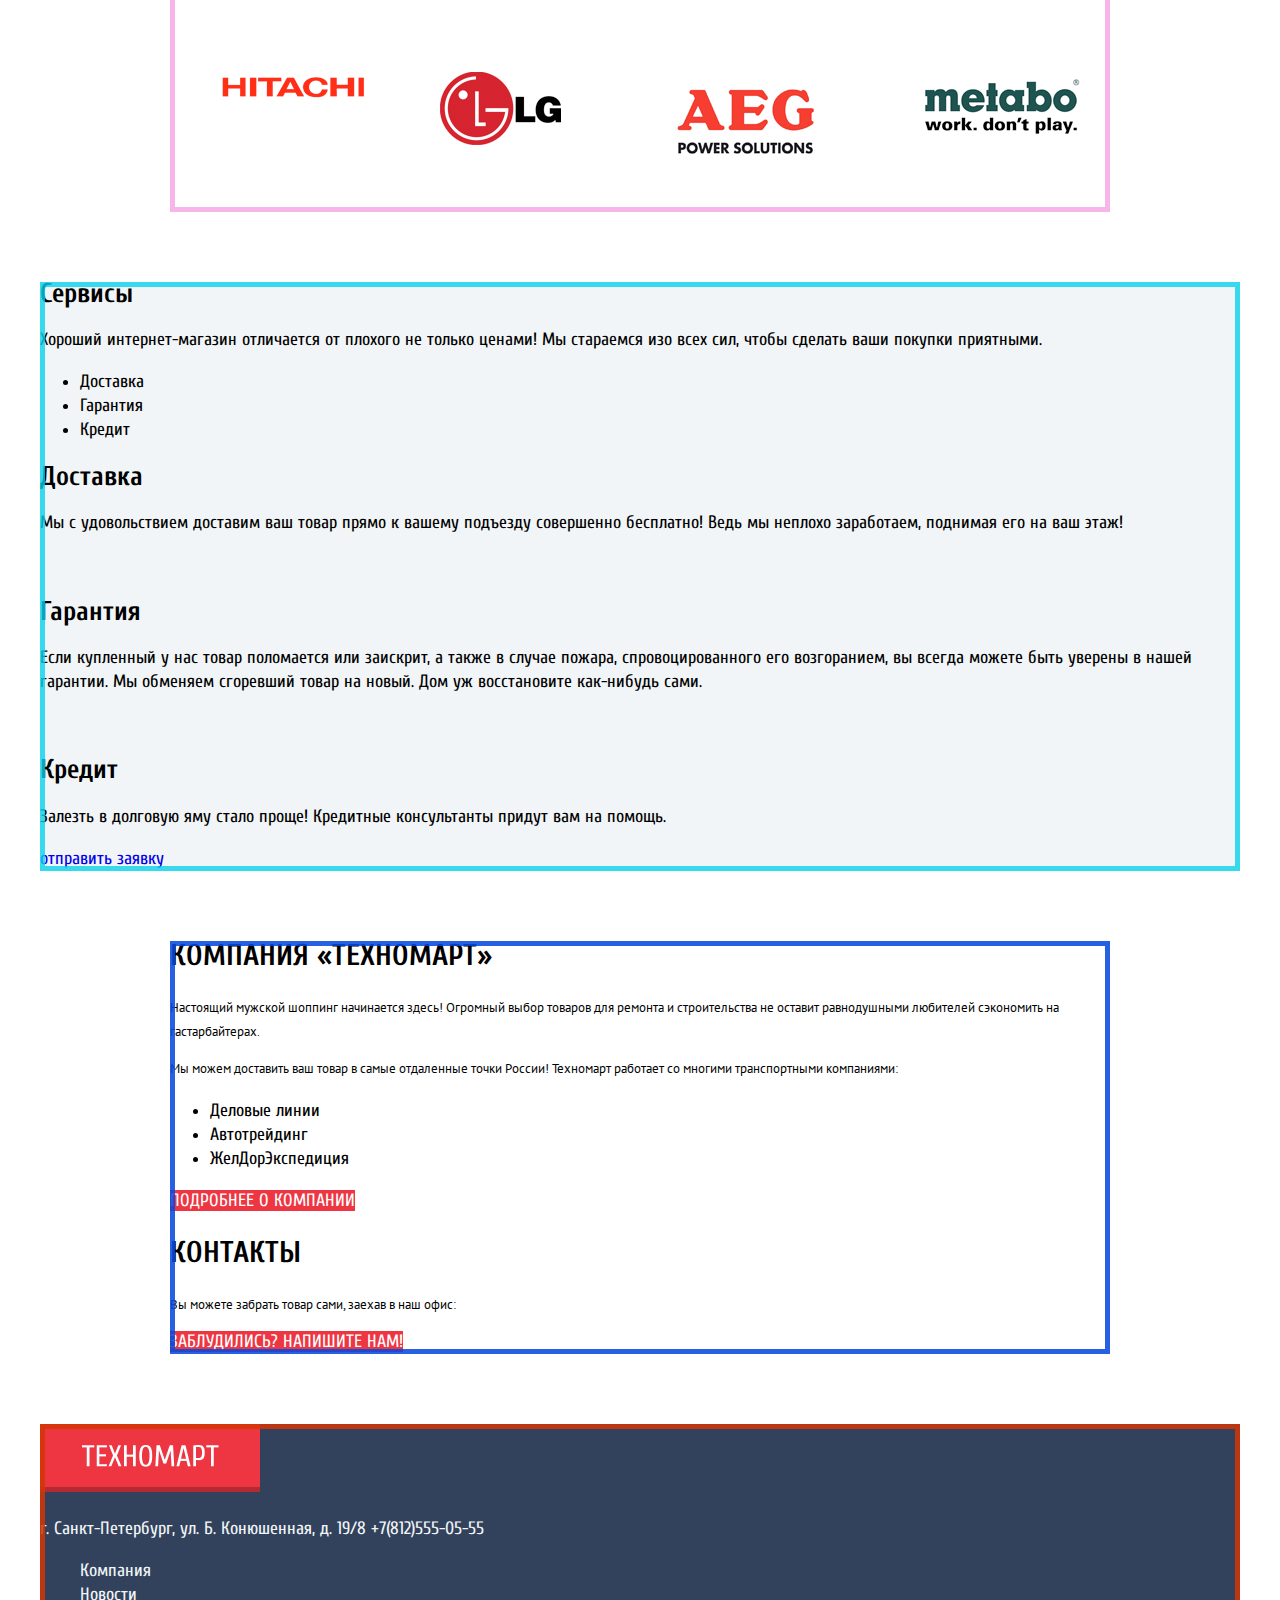
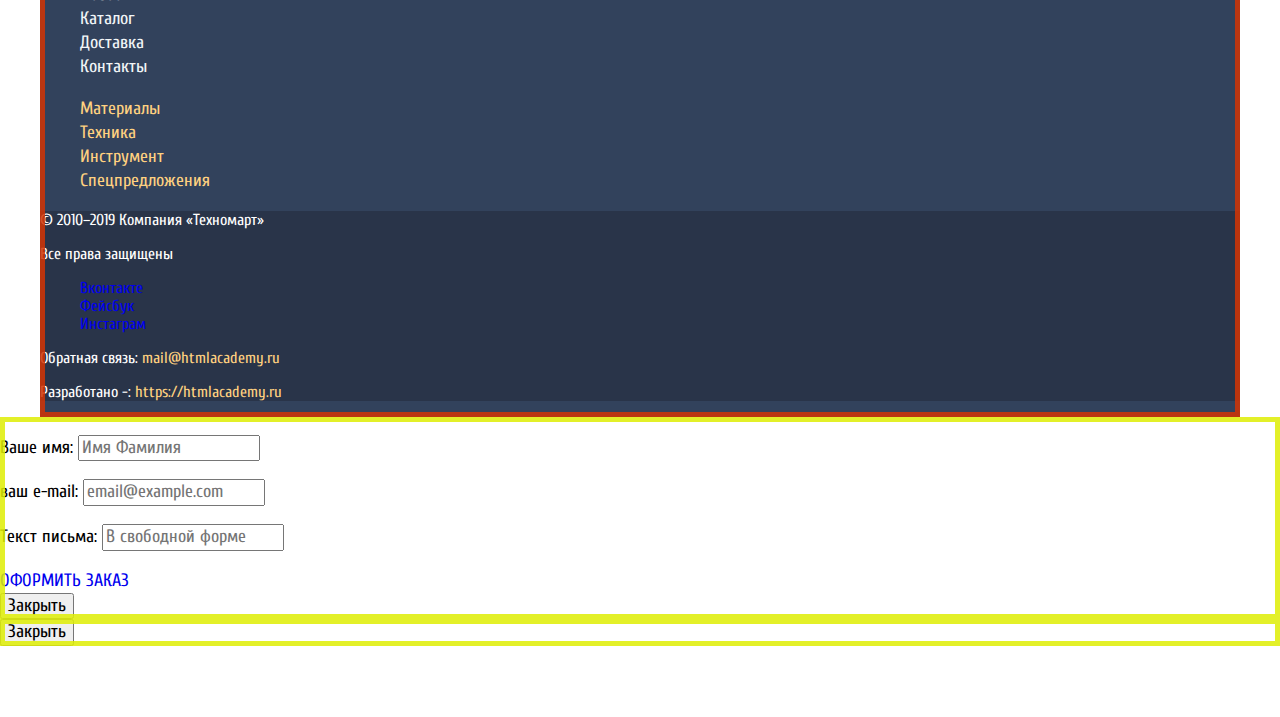
==== commit c4228ecb: "технопойнт" ====
--- a/index.html
+++ b/index.html
@@ -10,7 +10,7 @@
 
   <body class="page-body">
     <header class="main-header">
-     <!-- <div class="head">
+      <div class="head">
           <div class="logo">
             <a class="logo-link" href="#"><img src="img/logo.png" width="220" height="47" alt="ТЕХНОМАРТ"></a>
           </div>
@@ -24,14 +24,16 @@
 
       <div class="contact">
           <p class="contacts-description">Интернет-магазин строительных материалов и инструментов для ремонта</p>
-
-             <a class="contacts-phone" href="tel:+78125550555">+7 (812) 555-05-55</a>
-
-             <p class="contacts-adress">г. Санкт-Петербург, ул. Б. Конюшенная, д. 19/8</p>
+            
+            <div class="phone-adress">
+              <a class="contacts-phone" href="tel:+78125550555">+7 (812) 555-05-55</a>
+
+              <p class="contacts-adress">г. Санкт-Петербург, ул. Б. Конюшенная, д. 19/8</p>
+            </div>
                  
               <ul class="contacts-btns">
-                <li class="contacts-item"><a class="contacts-link" href="#">Войти</a></li>          
-                <li class="contacts-item"><a class="contacts-link" href="#">Регистрация</a></li>
+                <li class="contacts-enter"><a class="contacts-link" href="#">Войти</a></li>          
+                <li class="contacts-registration"><a class="contacts-link" href="#">Регистрация</a></li>
               </ul>
       </div>
        
@@ -45,13 +47,13 @@
                   <li class="menu-item"><a class="menu-link" href="#">Доставка</a></li>
                   <li class="menu-item"><a class="menu-link" href="#">Контакты</a></li>
               </ul>
-          </nav> -->     
+          </nav>     
     </header>
     
     <main>
       <h1 class="visually-hidden">Главная страница</h1>
       <section class="product">
-       <!-- <h2 class="visually-hidden">товар</h2>
+        <h2 class="visually-hidden">товар</h2>
         
         <div class="Materials">
           <h3>Материалы</h3>
@@ -91,7 +93,7 @@
             <img src="#" alt="Дрели">
           <a class="btn btn-red" href="#">Открыть каталог</a>
                   </div>
-        </div> -->
+        </div>
       </section>
 
       <section class="popular-goods">
@@ -100,7 +102,7 @@
         <a class="btn btn-red" href="#">Все популярные товары</a>
         </div>
         <ul class="catalog-list">
-         <!-- <li class="catalog-item">
+          <li class="catalog-item">
             <a href="product.html">
               <h3>Перфоратор BOSCH BFG 9000</h3>
               <p class="old-price">32500 Р.</p>
@@ -154,12 +156,12 @@
                 <button class="button" type="button">В ЗАКЛАДКИ</button>
               </div>
             </a> 
-          </li> -->
+          </li>
         </ul>
       </section>
 
       <section class="manufacturers">
-       <!-- <div class="subtitle">
+        <div class="subtitle">
           <h2>Популярные Производители:</h2>
           <a class="btn btn-red" href="#">Все Производители</a>
         </div>
@@ -172,12 +174,12 @@
           <li><a href="#"><img src="img/lg.png" width="121" height="73" alt="lg"></a></li>
           <li><a href="#"><img src="img/AEG.png" width="151" height="96" alt="AEG"></a></li>
           <li><a href="#"><img src="img/metabo.png" width="204" height="96" alt="metabo"></a></li>
-        </ul> -->      
+        </ul>   
      
       </section>
       
       <section class="services">
-       <!-- <h2>Сервисы</h2>
+        <h2>Сервисы</h2>
         <p>Хороший интернет-магазин отличается от плохого не только ценами!
           Мы стараемся изо всех сил, чтобы сделать ваши покупки приятными.</p>
           <ul class="list-of-services">
@@ -206,12 +208,12 @@
             <p>Залезть в долговую яму стало проще! Кредитные консультанты придут вам на помощь.</p>
             <a href="#">отправить заявку</a>
             <img src="" alt="">
-          </div> -->
+          </div>
       </section>
 
 
       <section class="companya">
-      <!--<h2 class="visually-hidden">контакт</h2>
+      <h2 class="visually-hidden">контакт</h2>
         <section class="features">
           <h2>КОМПАНИЯ &#171;ТЕХНОМАРТ&#187;</h2>
         
@@ -235,13 +237,13 @@
             <p>Вы можете забрать товар сами, 
               заехав в наш офис:</p>
           <a class="btn btn-red" href="#">Заблудились? НапиШИТЕ НАМ!</a>
-        </section> -->
+        </section> 
       </section>
     </main>
 
 
     <footer class="main-footer"> 
-     <!-- <div class="footer-logo">
+      <div class="footer-logo">
         <a class="logo-link" href="#"><img src="img/logo2.png" width="220" height="68" alt="ТЕХНОМАРТ"></a>
       </div>
 
@@ -295,7 +297,7 @@
         <p class="Designed">Разработано -:
         <a class="button_footer" href="https://htmlacademy.ru/intensive/htmlcss">https://htmlacademy.ru</a></p>
       </div>
-    </div> -->
+    </div> 
     </footer>
 
   </body>
@@ -304,7 +306,7 @@
 
 
 <section class="modal">
-  <!--<h2 class="visually-hidden">Напишите нам</h2>
+  <h2 class="visually-hidden">Напишите нам</h2>
   <form action="https://echo.htmlacademy.ru" method="post">
     <p>
       <label for="appointment-name">Ваше имя:</label>
@@ -322,7 +324,7 @@
       <a href="#">ОФОРМИТЬ ЗАКАЗ</a>
     </div>
   </form>
-  <button type="button">Закрыть</button> -->
+  <button type="button">Закрыть</button> 
 </section>
 
 <section class="maps">
--- a/style.css
+++ b/style.css
@@ -20,6 +20,15 @@
 height: auto;
 }
 
+.visually-hidden {
+    position: absolute;
+    clip: rect(0 0 0 0);
+    width: 1px;
+    height: 1px;
+    margin: -1px;
+}
+
+
 /*Grid*/
 .page{
     height: 100%;
@@ -34,8 +43,14 @@
 
 
 /*header*/
+.logo{
+    width: 220px;
+    height: 47px;
+}
 
 .main-header{
+    margin: 0 auto;
+    margin-bottom: 59px ;
     background-color: #F1F5F7;
     width: 1200px;
     min-height: 320px;
@@ -43,15 +58,45 @@
     outline: 5px solid rgba(0, 255, 0, 0.3);
     outline-offset: -5px;
 }
-.head{
+.head{    
     background-color:#293449;
+    height: 42px;
+    padding-left: 130px;
+    padding-right: 130px;    
+    display: flex;
+    flex-direction: row;
+    justify-content: space-between;
 }
 .head a,
 .nav a{
     color:#FFFFFF;
 }
+.search{
+    background-color:#293449;
+    color: #FFFFFF;
+    border: none;
+}
+.bookmarks{
+    padding-top: 9px;
+    padding-bottom: 9px;
+    width: 75px;
+    height: 24px;
+}
+.cart{
+    padding-top: 9px;
+    padding-bottom: 9px;
+    width: 75px;
+    height: 24px;
+    
+}
 /* кнопка оформит заказ*/
 .buy{
+    padding-top: 9px;
+    padding-left: 19px;
+    padding-right: 16px;
+    padding-bottom: 9px;
+    width: 115px;
+    height: 24px;    
     background-color:#63A63E;
 }
 .buy a:hover{
@@ -64,21 +109,83 @@
 
 }
 
+.contact{
+    display: flex;
+}
+
 .contacts-description{
+    padding-left: 160px;
+    width: 197px;
+    height: 71px;
+    font-size: 16px;
+    line-height: 23px;
     font-style: italic;
     color: #EE3643;
 }
 
 .contacts-phone{
+    width: 270px;
+    height: 45px;
+    margin-bottom: 3px;
+    padding-top: 7px;
+    padding-bottom: 8px;
+    padding-left: 74px;
+    text-align: center;
     font-weight: bold;
     font-size: 21px;
     line-height: 30px;
     color: #EE3643;
+    border: 3px solid #FFFFFF;
+    box-sizing: border-box;
+   
 }
 
 .contacts-adress{
+    width: 252px;
+    height: 24px;
+    font-size: 14px;
+    line-height: 24px;
     color:#32425C;
-}
+    
+    
+}
+.phone-adress{
+    display: flex;
+    flex-direction: column;
+    align-items: center;
+    justify-self: center;
+}
+
+
+.contacts-enter{
+    width: 49px;
+    height: 21px;
+    padding-top: 12px;
+    padding-left: 45px;
+    padding-right: 27px;
+    padding-bottom: 12px;
+    font-size: 21px;
+    line-height: 21px;
+    background-color: #FFFFFF
+}
+.contacts-registration{ 
+    margin: 0;  
+    width: 102px;
+    height: 21px;
+    padding-top: 12px;
+    padding-left: 24px;
+    padding-right: 24px;
+    padding-bottom: 12px;
+    font-size: 21px;
+    line-height: 21px;
+    background-color: #FFFFFF
+}
+   
+.contacts-btns{
+    margin: 0;
+    display: flex;
+}
+
 
 .contacts-btns,
 .menu,
@@ -114,7 +221,17 @@
 
 /*menu navigation*/
 .nav{
-    background: #32425C;   
+    background: #32425C;
+    width: 940px;
+    height: 60px;
+    margin-left: 130px; 
+}
+.menu{
+    padding-top: 16px;
+    padding-bottom: 20px;
+    padding-right: 47px;
+    display: flex;
+    justify-content: space-between;
 }
 .nav a:hover{
     background-color: #293449;
@@ -129,9 +246,42 @@
 .product{
     width: 940px;
     min-height: 409px;
+    margin: 0 auto;
+    margin-bottom: 59px;
+    padding: 0 10px;
+    display: grid;
+    grid-template-columns: 1fr 1fr 1fr;
+    gap: 20px;
+    color: #FFFFFF;
+
 
     outline: 5px solid rgba(0, 255, 179, 0.63);
     outline-offset: -5px;
+}
+ 
+.product h3{
+    font-size: 24px;
+    line-height: 30px;
+    font-weight: bold;
+
+}
+.Materials{
+    background-color: #FFBF47;
+}
+.Tool{
+    background-color: #3BBCE3;
+}
+.Equipment{
+    background-color: #DC91D8;
+}
+.Discounts{
+    background-color: #8ED78F;
+}
+.Delivery{
+    background-color: #FFC047;
+}
+.hammer-drill{
+    background-image: url("../img/Слайдер.jpg");
 }
 
 
@@ -155,9 +305,15 @@
 }
 .manufacturers-pic{
     list-style: none;
+    display: grid;
+    grid-template-columns: 1fr 1fr 1fr 1fr;
+    gap: 20px;
 }
 
 .manufacturers{
+    margin: 0 auto;
+    margin-bottom: 70px;
+    display: grid;
     width: 940px;
     min-height: 419px;
 
@@ -166,14 +322,19 @@
 }
 
 .services{
+    margin: 0 auto;
+    margin-bottom: 70px;
     width: 1200px;
     min-height: 522px;
-
+    background-color: #F1F5F7;
+    
     outline: 5px solid rgba(5, 209, 236, 0.787);
     outline-offset: -5px;
 }
 
 .companya{
+    margin: 0 auto;
+    margin-bottom: 70px;
     width: 940px;
     min-height: 356px;
 
@@ -191,6 +352,8 @@
 }
 
 .popular-goods{
+    margin: 0 auto;
+    margin-bottom: 70px;
     width: 940px;
     height: 427px;
     outline: 5px solid rgba(152, 243, 6, 0.719);
@@ -241,6 +404,22 @@
     line-height: 18px;
 }
 
+.catalog-list{
+    display: grid;
+    grid-template-columns: 1fr 1fr 1fr 1fr;
+    gap: 20px;
+
+}
+
+
+.subtitle{
+    width: 940px;
+    height: 89px;
+    background-color: #f9f5f0;
+}
+
+
+
 .catalog-list p {
     font-family: 'PT Sans', Arial, sans-serif;
     font-weight: bold;
@@ -311,6 +490,7 @@
 /*footer*/
 
 .main-footer{
+    margin: 0 auto;
     background-color:#32425C;
     color:#F1F5F7;
 
@@ -323,7 +503,7 @@
 .contacts-footer a{
     color:#F1F5F7;
 }
-.contacts-adress{
+.contacts-adress-footer{
     color:#F1F5F7;
 }
 
